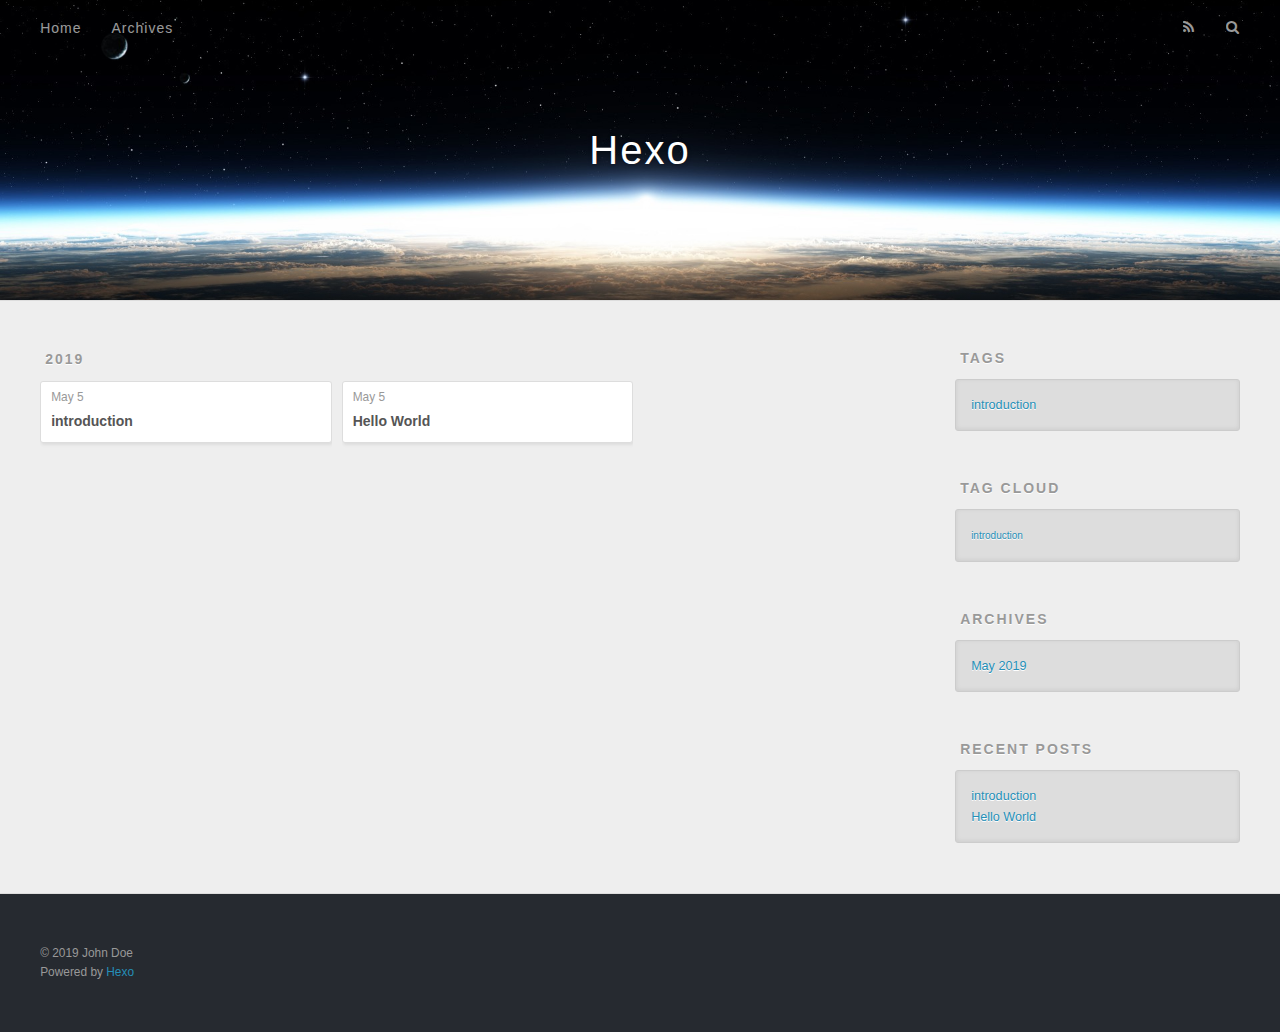
==== archives/index.html @ 05485314 "Site updated: 2019-05-05 16:35:01" ====
<!DOCTYPE html>
<html>
<head><meta name="generator" content="Hexo 3.8.0">
  <meta charset="utf-8">
  

  
  <title>Archives | Hexo</title>
  <meta name="viewport" content="width=device-width, initial-scale=1, maximum-scale=1">
  <meta property="og:type" content="website">
<meta property="og:title" content="Hexo">
<meta property="og:url" content="http://yoursite.com/archives/index.html">
<meta property="og:site_name" content="Hexo">
<meta property="og:locale" content="default">
<meta name="twitter:card" content="summary">
<meta name="twitter:title" content="Hexo">
  
    <link rel="alternate" href="/atom.xml" title="Hexo" type="application/atom+xml">
  
  
    <link rel="icon" href="/favicon.png">
  
  
    <link href="//fonts.googleapis.com/css?family=Source+Code+Pro" rel="stylesheet" type="text/css">
  
  <link rel="stylesheet" href="/css/style.css">
</head>
</html>
<body>
  <div id="container">
    <div id="wrap">
      <header id="header">
  <div id="banner"></div>
  <div id="header-outer" class="outer">
    <div id="header-title" class="inner">
      <h1 id="logo-wrap">
        <a href="/" id="logo">Hexo</a>
      </h1>
      
    </div>
    <div id="header-inner" class="inner">
      <nav id="main-nav">
        <a id="main-nav-toggle" class="nav-icon"></a>
        
          <a class="main-nav-link" href="/">Home</a>
        
          <a class="main-nav-link" href="/archives">Archives</a>
        
      </nav>
      <nav id="sub-nav">
        
          <a id="nav-rss-link" class="nav-icon" href="/atom.xml" title="RSS Feed"></a>
        
        <a id="nav-search-btn" class="nav-icon" title="Search"></a>
      </nav>
      <div id="search-form-wrap">
        <form action="//google.com/search" method="get" accept-charset="UTF-8" class="search-form"><input type="search" name="q" class="search-form-input" placeholder="Search"><button type="submit" class="search-form-submit">&#xF002;</button><input type="hidden" name="sitesearch" value="http://yoursite.com"></form>
      </div>
    </div>
  </div>
</header>
      <div class="outer">
        <section id="main">
  
  
    
    
      
      
      <section class="archives-wrap">
        <div class="archive-year-wrap">
          <a href="/archives/2019" class="archive-year">2019</a>
        </div>
        <div class="archives">
    
    <article class="archive-article archive-type-post">
  <div class="archive-article-inner">
    <header class="archive-article-header">
      <a href="/2019/05/05/introduction/" class="archive-article-date">
  <time datetime="2019-05-05T20:31:47.000Z" itemprop="datePublished">May 5</time>
</a>
      
  
    <h1 itemprop="name">
      <a class="archive-article-title" href="/2019/05/05/introduction/">introduction</a>
    </h1>
  

    </header>
  </div>
</article>
  
    
    
    <article class="archive-article archive-type-post">
  <div class="archive-article-inner">
    <header class="archive-article-header">
      <a href="/2019/05/05/hello-world/" class="archive-article-date">
  <time datetime="2019-05-05T20:03:38.465Z" itemprop="datePublished">May 5</time>
</a>
      
  
    <h1 itemprop="name">
      <a class="archive-article-title" href="/2019/05/05/hello-world/">Hello World</a>
    </h1>
  

    </header>
  </div>
</article>
  
  
    </div></section>
  


</section>
        
          <aside id="sidebar">
  
    

  
    
  <div class="widget-wrap">
    <h3 class="widget-title">Tags</h3>
    <div class="widget">
      <ul class="tag-list"><li class="tag-list-item"><a class="tag-list-link" href="/tags/introduction/">introduction</a></li></ul>
    </div>
  </div>


  
    
  <div class="widget-wrap">
    <h3 class="widget-title">Tag Cloud</h3>
    <div class="widget tagcloud">
      <a href="/tags/introduction/" style="font-size: 10px;">introduction</a>
    </div>
  </div>

  
    
  <div class="widget-wrap">
    <h3 class="widget-title">Archives</h3>
    <div class="widget">
      <ul class="archive-list"><li class="archive-list-item"><a class="archive-list-link" href="/archives/2019/05/">May 2019</a></li></ul>
    </div>
  </div>


  
    
  <div class="widget-wrap">
    <h3 class="widget-title">Recent Posts</h3>
    <div class="widget">
      <ul>
        
          <li>
            <a href="/2019/05/05/introduction/">introduction</a>
          </li>
        
          <li>
            <a href="/2019/05/05/hello-world/">Hello World</a>
          </li>
        
      </ul>
    </div>
  </div>

  
</aside>
        
      </div>
      <footer id="footer">
  
  <div class="outer">
    <div id="footer-info" class="inner">
      &copy; 2019 John Doe<br>
      Powered by <a href="http://hexo.io/" target="_blank">Hexo</a>
    </div>
  </div>
</footer>
    </div>
    <nav id="mobile-nav">
  
    <a href="/" class="mobile-nav-link">Home</a>
  
    <a href="/archives" class="mobile-nav-link">Archives</a>
  
</nav>
    

<script src="//ajax.googleapis.com/ajax/libs/jquery/2.0.3/jquery.min.js"></script>


  <link rel="stylesheet" href="/fancybox/jquery.fancybox.css">
  <script src="/fancybox/jquery.fancybox.pack.js"></script>


<script src="/js/script.js"></script>



  </div>
</body>
</html>
---- css/style.css ----
body {
  width: 100%;
}
body:before,
body:after {
  content: "";
  display: table;
}
body:after {
  clear: both;
}
html,
body,
div,
span,
applet,
object,
iframe,
h1,
h2,
h3,
h4,
h5,
h6,
p,
blockquote,
pre,
a,
abbr,
acronym,
address,
big,
cite,
code,
del,
dfn,
em,
img,
ins,
kbd,
q,
s,
samp,
small,
strike,
strong,
sub,
sup,
tt,
var,
dl,
dt,
dd,
ol,
ul,
li,
fieldset,
form,
label,
legend,
table,
caption,
tbody,
tfoot,
thead,
tr,
th,
td {
  margin: 0;
  padding: 0;
  border: 0;
  outline: 0;
  font-weight: inherit;
  font-style: inherit;
  font-family: inherit;
  font-size: 100%;
  vertical-align: baseline;
}
body {
  line-height: 1;
  color: #000;
  background: #fff;
}
ol,
ul {
  list-style: none;
}
table {
  border-collapse: separate;
  border-spacing: 0;
  vertical-align: middle;
}
caption,
th,
td {
  text-align: left;
  font-weight: normal;
  vertical-align: middle;
}
a img {
  border: none;
}
input,
button {
  margin: 0;
  padding: 0;
}
input::-moz-focus-inner,
button::-moz-focus-inner {
  border: 0;
  padding: 0;
}
@font-face {
  font-family: FontAwesome;
  font-style: normal;
  font-weight: normal;
  src: url("fonts/fontawesome-webfont.eot?v=#4.0.3");
  src: url("fonts/fontawesome-webfont.eot?#iefix&v=#4.0.3") format("embedded-opentype"), url("fonts/fontawesome-webfont.woff?v=#4.0.3") format("woff"), url("fonts/fontawesome-webfont.ttf?v=#4.0.3") format("truetype"), url("fonts/fontawesome-webfont.svg#fontawesomeregular?v=#4.0.3") format("svg");
}
html,
body,
#container {
  height: 100%;
}
body {
  background: #eee;
  font: 14px -apple-system, BlinkMacSystemFont, "Segoe UI", "Roboto", "Oxygen", "Ubuntu", "Cantarell", "Fira Sans", "Droid Sans", "Helvetica Neue", sans-serif;
  -webkit-text-size-adjust: 100%;
}
.outer {
  max-width: 1220px;
  margin: 0 auto;
  padding: 0 20px;
}
.outer:before,
.outer:after {
  content: "";
  display: table;
}
.outer:after {
  clear: both;
}
.inner {
  display: inline;
  float: left;
  width: 98.33333333333333%;
  margin: 0 0.833333333333333%;
}
.left,
.alignleft {
  float: left;
}
.right,
.alignright {
  float: right;
}
.clear {
  clear: both;
}
#container {
  position: relative;
}
.mobile-nav-on {
  overflow: hidden;
}
#wrap {
  height: 100%;
  width: 100%;
  position: absolute;
  top: 0;
  left: 0;
  -webkit-transition: 0.2s ease-out;
  -moz-transition: 0.2s ease-out;
  -ms-transition: 0.2s ease-out;
  transition: 0.2s ease-out;
  z-index: 1;
  background: #eee;
}
.mobile-nav-on #wrap {
  left: 280px;
}
@media screen and (min-width: 768px) {
  #main {
    display: inline;
    float: left;
    width: 73.33333333333333%;
    margin: 0 0.833333333333333%;
  }
}
.article-date,
.article-category-link,
.archive-year,
.widget-title {
  text-decoration: none;
  text-transform: uppercase;
  letter-spacing: 2px;
  color: #999;
  margin-bottom: 1em;
  margin-left: 5px;
  line-height: 1em;
  text-shadow: 0 1px #fff;
  font-weight: bold;
}
.article-inner,
.archive-article-inner {
  background: #fff;
  -webkit-box-shadow: 1px 2px 3px #ddd;
  box-shadow: 1px 2px 3px #ddd;
  border: 1px solid #ddd;
  border-radius: 3px;
}
.article-entry h1,
.widget h1 {
  font-size: 2em;
}
.article-entry h2,
.widget h2 {
  font-size: 1.5em;
}
.article-entry h3,
.widget h3 {
  font-size: 1.3em;
}
.article-entry h4,
.widget h4 {
  font-size: 1.2em;
}
.article-entry h5,
.widget h5 {
  font-size: 1em;
}
.article-entry h6,
.widget h6 {
  font-size: 1em;
  color: #999;
}
.article-entry hr,
.widget hr {
  border: 1px dashed #ddd;
}
.article-entry strong,
.widget strong {
  font-weight: bold;
}
.article-entry em,
.widget em,
.article-entry cite,
.widget cite {
  font-style: italic;
}
.article-entry sup,
.widget sup,
.article-entry sub,
.widget sub {
  font-size: 0.75em;
  line-height: 0;
  position: relative;
  vertical-align: baseline;
}
.article-entry sup,
.widget sup {
  top: -0.5em;
}
.article-entry sub,
.widget sub {
  bottom: -0.2em;
}
.article-entry small,
.widget small {
  font-size: 0.85em;
}
.article-entry acronym,
.widget acronym,
.article-entry abbr,
.widget abbr {
  border-bottom: 1px dotted;
}
.article-entry ul,
.widget ul,
.article-entry ol,
.widget ol,
.article-entry dl,
.widget dl {
  margin: 0 20px;
  line-height: 1.6em;
}
.article-entry ul ul,
.widget ul ul,
.article-entry ol ul,
.widget ol ul,
.article-entry ul ol,
.widget ul ol,
.article-entry ol ol,
.widget ol ol {
  margin-top: 0;
  margin-bottom: 0;
}
.article-entry ul,
.widget ul {
  list-style: disc;
}
.article-entry ol,
.widget ol {
  list-style: decimal;
}
.article-entry dt,
.widget dt {
  font-weight: bold;
}
#header {
  height: 300px;
  position: relative;
  border-bottom: 1px solid #ddd;
}
#header:before,
#header:after {
  content: "";
  position: absolute;
  left: 0;
  right: 0;
  height: 40px;
}
#header:before {
  top: 0;
  background: -webkit-linear-gradient(rgba(0,0,0,0.2), transparent);
  background: -moz-linear-gradient(rgba(0,0,0,0.2), transparent);
  background: -ms-linear-gradient(rgba(0,0,0,0.2), transparent);
  background: linear-gradient(rgba(0,0,0,0.2), transparent);
}
#header:after {
  bottom: 0;
  background: -webkit-linear-gradient(transparent, rgba(0,0,0,0.2));
  background: -moz-linear-gradient(transparent, rgba(0,0,0,0.2));
  background: -ms-linear-gradient(transparent, rgba(0,0,0,0.2));
  background: linear-gradient(transparent, rgba(0,0,0,0.2));
}
#header-outer {
  height: 100%;
  position: relative;
}
#header-inner {
  position: relative;
  overflow: hidden;
}
#banner {
  position: absolute;
  top: 0;
  left: 0;
  width: 100%;
  height: 100%;
  background: url("images/banner.jpg") center #000;
  -webkit-background-size: cover;
  -moz-background-size: cover;
  background-size: cover;
  z-index: -1;
}
#header-title {
  text-align: center;
  height: 40px;
  position: absolute;
  top: 50%;
  left: 0;
  margin-top: -20px;
}
#logo,
#subtitle {
  text-decoration: none;
  color: #fff;
  font-weight: 300;
  text-shadow: 0 1px 4px rgba(0,0,0,0.3);
}
#logo {
  font-size: 40px;
  line-height: 40px;
  letter-spacing: 2px;
}
#subtitle {
  font-size: 16px;
  line-height: 16px;
  letter-spacing: 1px;
}
#subtitle-wrap {
  margin-top: 16px;
}
#main-nav {
  float: left;
  margin-left: -15px;
}
.nav-icon,
.main-nav-link {
  float: left;
  color: #fff;
  opacity: 0.6;
  text-decoration: none;
  text-shadow: 0 1px rgba(0,0,0,0.2);
  -webkit-transition: opacity 0.2s;
  -moz-transition: opacity 0.2s;
  -ms-transition: opacity 0.2s;
  transition: opacity 0.2s;
  display: block;
  padding: 20px 15px;
}
.nav-icon:hover,
.main-nav-link:hover {
  opacity: 1;
}
.nav-icon {
  font-family: FontAwesome;
  text-align: center;
  font-size: 14px;
  width: 14px;
  height: 14px;
  padding: 20px 15px;
  position: relative;
  cursor: pointer;
}
.main-nav-link {
  font-weight: 300;
  letter-spacing: 1px;
}
@media screen and (max-width: 479px) {
  .main-nav-link {
    display: none;
  }
}
#main-nav-toggle {
  display: none;
}
#main-nav-toggle:before {
  content: "\f0c9";
}
@media screen and (max-width: 479px) {
  #main-nav-toggle {
    display: block;
  }
}
#sub-nav {
  float: right;
  margin-right: -15px;
}
#nav-rss-link:before {
  content: "\f09e";
}
#nav-search-btn:before {
  content: "\f002";
}
#search-form-wrap {
  position: absolute;
  top: 15px;
  width: 150px;
  height: 30px;
  right: -150px;
  opacity: 0;
  -webkit-transition: 0.2s ease-out;
  -moz-transition: 0.2s ease-out;
  -ms-transition: 0.2s ease-out;
  transition: 0.2s ease-out;
}
#search-form-wrap.on {
  opacity: 1;
  right: 0;
}
@media screen and (max-width: 479px) {
  #search-form-wrap {
    width: 100%;
    right: -100%;
  }
}
.search-form {
  position: absolute;
  top: 0;
  left: 0;
  right: 0;
  background: #fff;
  padding: 5px 15px;
  border-radius: 15px;
  -webkit-box-shadow: 0 0 10px rgba(0,0,0,0.3);
  box-shadow: 0 0 10px rgba(0,0,0,0.3);
}
.search-form-input {
  border: none;
  background: none;
  color: #555;
  width: 100%;
  font: 13px -apple-system, BlinkMacSystemFont, "Segoe UI", "Roboto", "Oxygen", "Ubuntu", "Cantarell", "Fira Sans", "Droid Sans", "Helvetica Neue", sans-serif;
  outline: none;
}
.search-form-input::-webkit-search-results-decoration,
.search-form-input::-webkit-search-cancel-button {
  -webkit-appearance: none;
}
.search-form-submit {
  position: absolute;
  top: 50%;
  right: 10px;
  margin-top: -7px;
  font: 13px FontAwesome;
  border: none;
  background: none;
  color: #bbb;
  cursor: pointer;
}
.search-form-submit:hover,
.search-form-submit:focus {
  color: #777;
}
.article {
  margin: 50px 0;
}
.article-inner {
  overflow: hidden;
}
.article-meta:before,
.article-meta:after {
  content: "";
  display: table;
}
.article-meta:after {
  clear: both;
}
.article-date {
  float: left;
}
.article-category {
  float: left;
  line-height: 1em;
  color: #ccc;
  text-shadow: 0 1px #fff;
  margin-left: 8px;
}
.article-category:before {
  content: "\2022";
}
.article-category-link {
  margin: 0 12px 1em;
}
.article-header {
  padding: 20px 20px 0;
}
.article-title {
  text-decoration: none;
  font-size: 2em;
  font-weight: bold;
  color: #555;
  line-height: 1.1em;
  -webkit-transition: color 0.2s;
  -moz-transition: color 0.2s;
  -ms-transition: color 0.2s;
  transition: color 0.2s;
}
a.article-title:hover {
  color: #258fb8;
}
.article-entry {
  color: #555;
  padding: 0 20px;
}
.article-entry:before,
.article-entry:after {
  content: "";
  display: table;
}
.article-entry:after {
  clear: both;
}
.article-entry p,
.article-entry table {
  line-height: 1.6em;
  margin: 1.6em 0;
}
.article-entry h1,
.article-entry h2,
.article-entry h3,
.article-entry h4,
.article-entry h5,
.article-entry h6 {
  font-weight: bold;
}
.article-entry h1,
.article-entry h2,
.article-entry h3,
.article-entry h4,
.article-entry h5,
.article-entry h6 {
  line-height: 1.1em;
  margin: 1.1em 0;
}
.article-entry a {
  color: #258fb8;
  text-decoration: none;
}
.article-entry a:hover {
  text-decoration: underline;
}
.article-entry ul,
.article-entry ol,
.article-entry dl {
  margin-top: 1.6em;
  margin-bottom: 1.6em;
}
.article-entry img,
.article-entry video {
  max-width: 100%;
  height: auto;
  display: block;
  margin: auto;
}
.article-entry iframe {
  border: none;
}
.article-entry table {
  width: 100%;
  border-collapse: collapse;
  border-spacing: 0;
}
.article-entry th {
  font-weight: bold;
  border-bottom: 3px solid #ddd;
  padding-bottom: 0.5em;
}
.article-entry td {
  border-bottom: 1px solid #ddd;
  padding: 10px 0;
}
.article-entry blockquote {
  font-family: Georgia, "Times New Roman", serif;
  font-size: 1.4em;
  margin: 1.6em 20px;
  text-align: center;
}
.article-entry blockquote footer {
  font-size: 14px;
  margin: 1.6em 0;
  font-family: -apple-system, BlinkMacSystemFont, "Segoe UI", "Roboto", "Oxygen", "Ubuntu", "Cantarell", "Fira Sans", "Droid Sans", "Helvetica Neue", sans-serif;
}
.article-entry blockquote footer cite:before {
  content: "—";
  padding: 0 0.5em;
}
.article-entry .pullquote {
  text-align: left;
  width: 45%;
  margin: 0;
}
.article-entry .pullquote.left {
  margin-left: 0.5em;
  margin-right: 1em;
}
.article-entry .pullquote.right {
  margin-right: 0.5em;
  margin-left: 1em;
}
.article-entry .caption {
  color: #999;
  display: block;
  font-size: 0.9em;
  margin-top: 0.5em;
  position: relative;
  text-align: center;
}
.article-entry .video-container {
  position: relative;
  padding-top: 56.25%;
  height: 0;
  overflow: hidden;
}
.article-entry .video-container iframe,
.article-entry .video-container object,
.article-entry .video-container embed {
  position: absolute;
  top: 0;
  left: 0;
  width: 100%;
  height: 100%;
  margin-top: 0;
}
.article-more-link a {
  display: inline-block;
  line-height: 1em;
  padding: 6px 15px;
  border-radius: 15px;
  background: #eee;
  color: #999;
  text-shadow: 0 1px #fff;
  text-decoration: none;
}
.article-more-link a:hover {
  background: #258fb8;
  color: #fff;
  text-decoration: none;
  text-shadow: 0 1px #1e7293;
}
.article-footer {
  font-size: 0.85em;
  line-height: 1.6em;
  border-top: 1px solid #ddd;
  padding-top: 1.6em;
  margin: 0 20px 20px;
}
.article-footer:before,
.article-footer:after {
  content: "";
  display: table;
}
.article-footer:after {
  clear: both;
}
.article-footer a {
  color: #999;
  text-decoration: none;
}
.article-footer a:hover {
  color: #555;
}
.article-tag-list-item {
  float: left;
  margin-right: 10px;
}
.article-tag-list-link:before {
  content: "#";
}
.article-comment-link {
  float: right;
}
.article-comment-link:before {
  content: "\f075";
  font-family: FontAwesome;
  padding-right: 8px;
}
.article-share-link {
  cursor: pointer;
  float: right;
  margin-left: 20px;
}
.article-share-link:before {
  content: "\f064";
  font-family: FontAwesome;
  padding-right: 6px;
}
#article-nav {
  position: relative;
}
#article-nav:before,
#article-nav:after {
  content: "";
  display: table;
}
#article-nav:after {
  clear: both;
}
@media screen and (min-width: 768px) {
  #article-nav {
    margin: 50px 0;
  }
  #article-nav:before {
    width: 8px;
    height: 8px;
    position: absolute;
    top: 50%;
    left: 50%;
    margin-top: -4px;
    margin-left: -4px;
    content: "";
    border-radius: 50%;
    background: #ddd;
    -webkit-box-shadow: 0 1px 2px #fff;
    box-shadow: 0 1px 2px #fff;
  }
}
.article-nav-link-wrap {
  text-decoration: none;
  text-shadow: 0 1px #fff;
  color: #999;
  -webkit-box-sizing: border-box;
  -moz-box-sizing: border-box;
  box-sizing: border-box;
  margin-top: 50px;
  text-align: center;
  display: block;
}
.article-nav-link-wrap:hover {
  color: #555;
}
@media screen and (min-width: 768px) {
  .article-nav-link-wrap {
    width: 50%;
    margin-top: 0;
  }
}
@media screen and (min-width: 768px) {
  #article-nav-newer {
    float: left;
    text-align: right;
    padding-right: 20px;
  }
}
@media screen and (min-width: 768px) {
  #article-nav-older {
    float: right;
    text-align: left;
    padding-left: 20px;
  }
}
.article-nav-caption {
  text-transform: uppercase;
  letter-spacing: 2px;
  color: #ddd;
  line-height: 1em;
  font-weight: bold;
}
#article-nav-newer .article-nav-caption {
  margin-right: -2px;
}
.article-nav-title {
  font-size: 0.85em;
  line-height: 1.6em;
  margin-top: 0.5em;
}
.article-share-box {
  position: absolute;
  display: none;
  background: #fff;
  -webkit-box-shadow: 1px 2px 10px rgba(0,0,0,0.2);
  box-shadow: 1px 2px 10px rgba(0,0,0,0.2);
  border-radius: 3px;
  margin-left: -145px;
  overflow: hidden;
  z-index: 1;
}
.article-share-box.on {
  display: block;
}
.article-share-input {
  width: 100%;
  background: none;
  -webkit-box-sizing: border-box;
  -moz-box-sizing: border-box;
  box-sizing: border-box;
  font: 14px -apple-system, BlinkMacSystemFont, "Segoe UI", "Roboto", "Oxygen", "Ubuntu", "Cantarell", "Fira Sans", "Droid Sans", "Helvetica Neue", sans-serif;
  padding: 0 15px;
  color: #555;
  outline: none;
  border: 1px solid #ddd;
  border-radius: 3px 3px 0 0;
  height: 36px;
  line-height: 36px;
}
.article-share-links {
  background: #eee;
}
.article-share-links:before,
.article-share-links:after {
  content: "";
  display: table;
}
.article-share-links:after {
  clear: both;
}
.article-share-twitter,
.article-share-facebook,
.article-share-pinterest,
.article-share-google {
  width: 50px;
  height: 36px;
  display: block;
  float: left;
  position: relative;
  color: #999;
  text-shadow: 0 1px #fff;
}
.article-share-twitter:before,
.article-share-facebook:before,
.article-share-pinterest:before,
.article-share-google:before {
  font-size: 20px;
  font-family: FontAwesome;
  width: 20px;
  height: 20px;
  position: absolute;
  top: 50%;
  left: 50%;
  margin-top: -10px;
  margin-left: -10px;
  text-align: center;
}
.article-share-twitter:hover,
.article-share-facebook:hover,
.article-share-pinterest:hover,
.article-share-google:hover {
  color: #fff;
}
.article-share-twitter:before {
  content: "\f099";
}
.article-share-twitter:hover {
  background: #00aced;
  text-shadow: 0 1px #008abe;
}
.article-share-facebook:before {
  content: "\f09a";
}
.article-share-facebook:hover {
  background: #3b5998;
  text-shadow: 0 1px #2f477a;
}
.article-share-pinterest:before {
  content: "\f0d2";
}
.article-share-pinterest:hover {
  background: #cb2027;
  text-shadow: 0 1px #a21a1f;
}
.article-share-google:before {
  content: "\f0d5";
}
.article-share-google:hover {
  background: #dd4b39;
  text-shadow: 0 1px #be3221;
}
.article-gallery {
  background: #000;
  position: relative;
}
.article-gallery-photos {
  position: relative;
  overflow: hidden;
}
.article-gallery-img {
  display: none;
  max-width: 100%;
}
.article-gallery-img:first-child {
  display: block;
}
.article-gallery-img.loaded {
  position: absolute;
  display: block;
}
.article-gallery-img img {
  display: block;
  max-width: 100%;
  margin: 0 auto;
}
#comments {
  background: #fff;
  -webkit-box-shadow: 1px 2px 3px #ddd;
  box-shadow: 1px 2px 3px #ddd;
  padding: 20px;
  border: 1px solid #ddd;
  border-radius: 3px;
  margin: 50px 0;
}
#comments a {
  color: #258fb8;
}
.archives-wrap {
  margin: 50px 0;
}
.archives:before,
.archives:after {
  content: "";
  display: table;
}
.archives:after {
  clear: both;
}
.archive-year-wrap {
  margin-bottom: 1em;
}
.archives {
  -webkit-column-gap: 10px;
  -moz-column-gap: 10px;
  column-gap: 10px;
}
@media screen and (min-width: 480px) and (max-width: 767px) {
  .archives {
    -webkit-column-count: 2;
    -moz-column-count: 2;
    column-count: 2;
  }
}
@media screen and (min-width: 768px) {
  .archives {
    -webkit-column-count: 3;
    -moz-column-count: 3;
    column-count: 3;
  }
}
.archive-article {
  -webkit-column-break-inside: avoid;
  page-break-inside: avoid;
  overflow: hidden;
  break-inside: avoid-column;
}
.archive-article-inner {
  padding: 10px;
  margin-bottom: 15px;
}
.archive-article-title {
  text-decoration: none;
  font-weight: bold;
  color: #555;
  -webkit-transition: color 0.2s;
  -moz-transition: color 0.2s;
  -ms-transition: color 0.2s;
  transition: color 0.2s;
  line-height: 1.6em;
}
.archive-article-title:hover {
  color: #258fb8;
}
.archive-article-footer {
  margin-top: 1em;
}
.archive-article-date {
  color: #999;
  text-decoration: none;
  font-size: 0.85em;
  line-height: 1em;
  margin-bottom: 0.5em;
  display: block;
}
#page-nav {
  margin: 50px auto;
  background: #fff;
  -webkit-box-shadow: 1px 2px 3px #ddd;
  box-shadow: 1px 2px 3px #ddd;
  border: 1px solid #ddd;
  border-radius: 3px;
  text-align: center;
  color: #999;
  overflow: hidden;
}
#page-nav:before,
#page-nav:after {
  content: "";
  display: table;
}
#page-nav:after {
  clear: both;
}
#page-nav a,
#page-nav span {
  padding: 10px 20px;
  line-height: 1;
  height: 2ex;
}
#page-nav a {
  color: #999;
  text-decoration: none;
}
#page-nav a:hover {
  background: #999;
  color: #fff;
}
#page-nav .prev {
  float: left;
}
#page-nav .next {
  float: right;
}
#page-nav .page-number {
  display: inline-block;
}
@media screen and (max-width: 479px) {
  #page-nav .page-number {
    display: none;
  }
}
#page-nav .current {
  color: #555;
  font-weight: bold;
}
#page-nav .space {
  color: #ddd;
}
#footer {
  background: #262a30;
  padding: 50px 0;
  border-top: 1px solid #ddd;
  color: #999;
}
#footer a {
  color: #258fb8;
  text-decoration: none;
}
#footer a:hover {
  text-decoration: underline;
}
#footer-info {
  line-height: 1.6em;
  font-size: 0.85em;
}
.article-entry pre,
.article-entry .highlight {
  background: #2d2d2d;
  margin: 0 -20px;
  padding: 15px 20px;
  border-style: solid;
  border-color: #ddd;
  border-width: 1px 0;
  overflow: auto;
  color: #ccc;
  line-height: 22.400000000000002px;
}
.article-entry .highlight .gutter pre,
.article-entry .gist .gist-file .gist-data .line-numbers {
  color: #666;
  font-size: 0.85em;
}
.article-entry pre,
.article-entry code {
  font-family: "Source Code Pro", Consolas, Monaco, Menlo, Consolas, monospace;
}
.article-entry code {
  background: #eee;
  text-shadow: 0 1px #fff;
  padding: 0 0.3em;
}
.article-entry pre code {
  background: none;
  text-shadow: none;
  padding: 0;
}
.article-entry .highlight pre {
  border: none;
  margin: 0;
  padding: 0;
}
.article-entry .highlight table {
  margin: 0;
  width: auto;
}
.article-entry .highlight td {
  border: none;
  padding: 0;
}
.article-entry .highlight figcaption {
  font-size: 0.85em;
  color: #999;
  line-height: 1em;
  margin-bottom: 1em;
}
.article-entry .highlight figcaption:before,
.article-entry .highlight figcaption:after {
  content: "";
  display: table;
}
.article-entry .highlight figcaption:after {
  clear: both;
}
.article-entry .highlight figcaption a {
  float: right;
}
.article-entry .highlight .gutter pre {
  text-align: right;
  padding-right: 20px;
}
.article-entry .highlight .line {
  height: 22.400000000000002px;
}
.article-entry .highlight .line.marked {
  background: #515151;
}
.article-entry .gist {
  margin: 0 -20px;
  border-style: solid;
  border-color: #ddd;
  border-width: 1px 0;
  background: #2d2d2d;
  padding: 15px 20px 15px 0;
}
.article-entry .gist .gist-file {
  border: none;
  font-family: "Source Code Pro", Consolas, Monaco, Menlo, Consolas, monospace;
  margin: 0;
}
.article-entry .gist .gist-file .gist-data {
  background: none;
  border: none;
}
.article-entry .gist .gist-file .gist-data .line-numbers {
  background: none;
  border: none;
  padding: 0 20px 0 0;
}
.article-entry .gist .gist-file .gist-data .line-data {
  padding: 0 !important;
}
.article-entry .gist .gist-file .highlight {
  margin: 0;
  padding: 0;
  border: none;
}
.article-entry .gist .gist-file .gist-meta {
  background: #2d2d2d;
  color: #999;
  font: 0.85em -apple-system, BlinkMacSystemFont, "Segoe UI", "Roboto", "Oxygen", "Ubuntu", "Cantarell", "Fira Sans", "Droid Sans", "Helvetica Neue", sans-serif;
  text-shadow: 0 0;
  padding: 0;
  margin-top: 1em;
  margin-left: 20px;
}
.article-entry .gist .gist-file .gist-meta a {
  color: #258fb8;
  font-weight: normal;
}
.article-entry .gist .gist-file .gist-meta a:hover {
  text-decoration: underline;
}
pre .comment,
pre .title {
  color: #999;
}
pre .variable,
pre .attribute,
pre .tag,
pre .regexp,
pre .ruby .constant,
pre .xml .tag .title,
pre .xml .pi,
pre .xml .doctype,
pre .html .doctype,
pre .css .id,
pre .css .class,
pre .css .pseudo {
  color: #f2777a;
}
pre .number,
pre .preprocessor,
pre .built_in,
pre .literal,
pre .params,
pre .constant {
  color: #f99157;
}
pre .class,
pre .ruby .class .title,
pre .css .rules .attribute {
  color: #9c9;
}
pre .string,
pre .value,
pre .inheritance,
pre .header,
pre .ruby .symbol,
pre .xml .cdata {
  color: #9c9;
}
pre .css .hexcolor {
  color: #6cc;
}
pre .function,
pre .python .decorator,
pre .python .title,
pre .ruby .function .title,
pre .ruby .title .keyword,
pre .perl .sub,
pre .javascript .title,
pre .coffeescript .title {
  color: #69c;
}
pre .keyword,
pre .javascript .function {
  color: #c9c;
}
@media screen and (max-width: 479px) {
  #mobile-nav {
    position: absolute;
    top: 0;
    left: 0;
    width: 280px;
    height: 100%;
    background: #191919;
    border-right: 1px solid #fff;
  }
}
@media screen and (max-width: 479px) {
  .mobile-nav-link {
    display: block;
    color: #999;
    text-decoration: none;
    padding: 15px 20px;
    font-weight: bold;
  }
  .mobile-nav-link:hover {
    color: #fff;
  }
}
@media screen and (min-width: 768px) {
  #sidebar {
    display: inline;
    float: left;
    width: 23.333333333333332%;
    margin: 0 0.833333333333333%;
  }
}
.widget-wrap {
  margin: 50px 0;
}
.widget {
  color: #777;
  text-shadow: 0 1px #fff;
  background: #ddd;
  -webkit-box-shadow: 0 -1px 4px #ccc inset;
  box-shadow: 0 -1px 4px #ccc inset;
  border: 1px solid #ccc;
  padding: 15px;
  border-radius: 3px;
}
.widget a {
  color: #258fb8;
  text-decoration: none;
}
.widget a:hover {
  text-decoration: underline;
}
.widget ul ul,
.widget ol ul,
.widget dl ul,
.widget ul ol,
.widget ol ol,
.widget dl ol,
.widget ul dl,
.widget ol dl,
.widget dl dl {
  margin-left: 15px;
  list-style: disc;
}
.widget {
  line-height: 1.6em;
  word-wrap: break-word;
  font-size: 0.9em;
}
.widget ul,
.widget ol {
  list-style: none;
  margin: 0;
}
.widget ul ul,
.widget ol ul,
.widget ul ol,
.widget ol ol {
  margin: 0 20px;
}
.widget ul ul,
.widget ol ul {
  list-style: disc;
}
.widget ul ol,
.widget ol ol {
  list-style: decimal;
}
.category-list-count,
.tag-list-count,
.archive-list-count {
  padding-left: 5px;
  color: #999;
  font-size: 0.85em;
}
.category-list-count:before,
.tag-list-count:before,
.archive-list-count:before {
  content: "(";
}
.category-list-count:after,
.tag-list-count:after,
.archive-list-count:after {
  content: ")";
}
.tagcloud a {
  margin-right: 5px;
  display: inline-block;
}
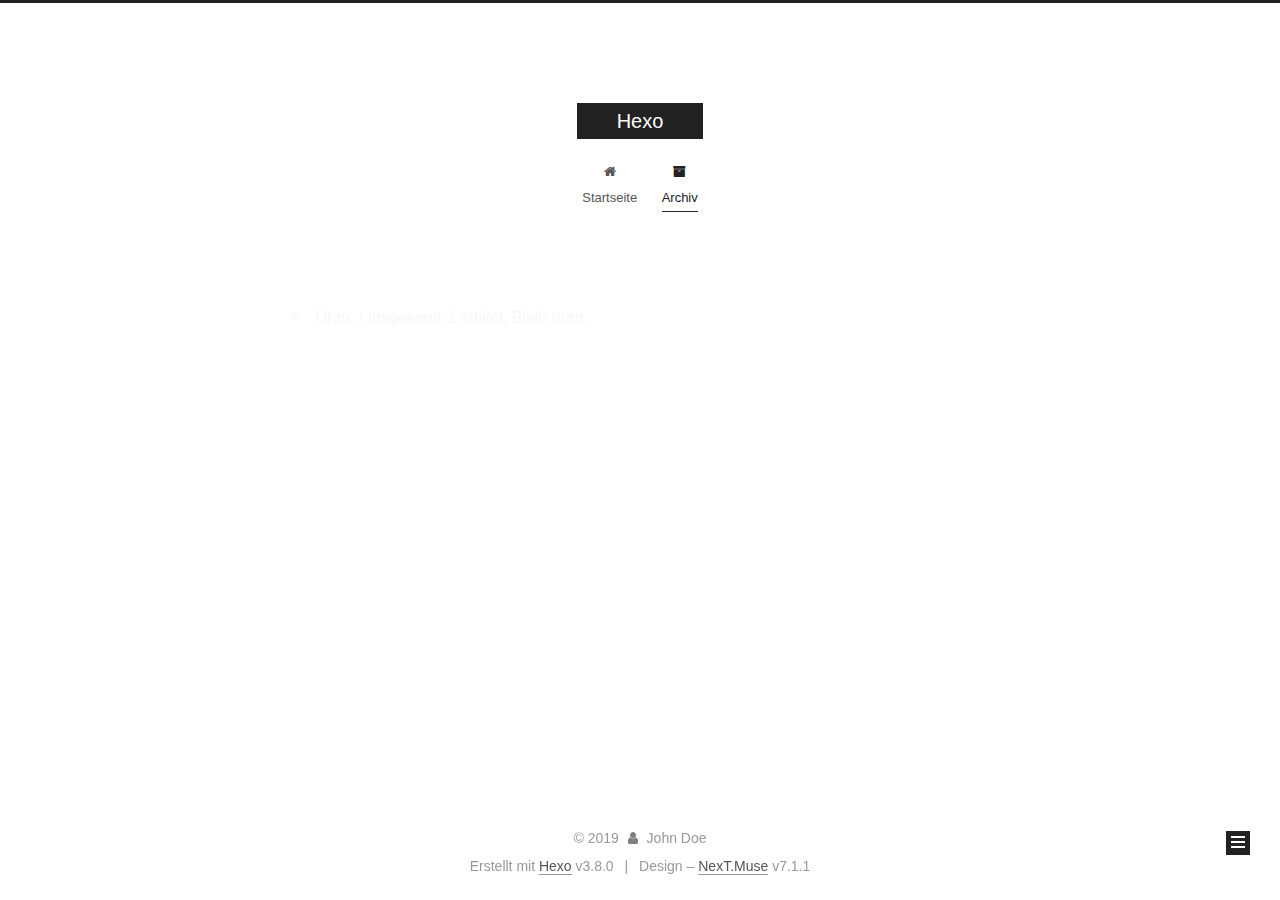
==== commit e071fe9f: "Site updated: 2019-05-05 16:43:19" ====
--- a/archives/index.html
+++ b/archives/index.html
@@ -1,12 +1,101 @@
 <!DOCTYPE html>
-<html>
+
+
+
+
+
+
+
+
+
+
+
+
+  
+
+
+<html class="theme-next muse use-motion" lang>
 <head><meta name="generator" content="Hexo 3.8.0">
-  <meta charset="utf-8">
-  
-
-  
-  <title>Archives | Hexo</title>
-  <meta name="viewport" content="width=device-width, initial-scale=1, maximum-scale=1">
+  <meta charset="UTF-8">
+<meta http-equiv="X-UA-Compatible" content="IE=edge">
+<meta name="viewport" content="width=device-width, initial-scale=1, maximum-scale=2">
+<meta name="theme-color" content="#222">
+
+
+
+
+
+
+
+
+
+
+
+
+
+
+
+
+
+
+
+
+
+
+
+
+<link rel="stylesheet" href="/lib/font-awesome/css/font-awesome.min.css?v=4.6.2">
+
+<link rel="stylesheet" href="/css/main.css?v=7.1.1">
+
+
+  <link rel="apple-touch-icon" sizes="180x180" href="/images/apple-touch-icon-next.png?v=7.1.1">
+
+
+  <link rel="icon" type="image/png" sizes="32x32" href="/images/favicon-32x32-next.png?v=7.1.1">
+
+
+  <link rel="icon" type="image/png" sizes="16x16" href="/images/favicon-16x16-next.png?v=7.1.1">
+
+
+  <link rel="mask-icon" href="/images/logo.svg?v=7.1.1" color="#222">
+
+
+
+
+
+
+
+<script id="hexo.configurations">
+  var NexT = window.NexT || {};
+  var CONFIG = {
+    root: '/',
+    scheme: 'Muse',
+    version: '7.1.1',
+    sidebar: {"position":"left","display":"post","offset":12,"onmobile":false,"dimmer":false},
+    back2top: true,
+    back2top_sidebar: false,
+    fancybox: false,
+    fastclick: false,
+    lazyload: false,
+    tabs: true,
+    motion: {"enable":true,"async":false,"transition":{"post_block":"fadeIn","post_header":"slideDownIn","post_body":"slideDownIn","coll_header":"slideLeftIn","sidebar":"slideUpIn"}},
+    algolia: {
+      applicationID: '',
+      apiKey: '',
+      indexName: '',
+      hits: {"per_page":10},
+      labels: {"input_placeholder":"Search for Posts","hits_empty":"We didn't find any results for the search: ${query}","hits_stats":"${hits} results found in ${time} ms"}
+    }
+  };
+</script>
+
+
+  
+
+
+
+
   <meta property="og:type" content="website">
 <meta property="og:title" content="Hexo">
 <meta property="og:url" content="http://yoursite.com/archives/index.html">
@@ -14,194 +103,548 @@
 <meta property="og:locale" content="default">
 <meta name="twitter:card" content="summary">
 <meta name="twitter:title" content="Hexo">
-  
-    <link rel="alternate" href="/atom.xml" title="Hexo" type="application/atom+xml">
-  
-  
-    <link rel="icon" href="/favicon.png">
-  
-  
-    <link href="//fonts.googleapis.com/css?family=Source+Code+Pro" rel="stylesheet" type="text/css">
-  
-  <link rel="stylesheet" href="/css/style.css">
+
+
+
+
+
+  
+  
+  <link rel="canonical" href="http://yoursite.com/archives/">
+
+
+
+<script id="page.configurations">
+  CONFIG.page = {
+    sidebar: "",
+  };
+</script>
+
+  <title>Archiv | Hexo</title>
+  
+
+
+
+
+
+
+
+
+
+
+
+
+  <noscript>
+  <style>
+  .use-motion .motion-element,
+  .use-motion .brand,
+  .use-motion .menu-item,
+  .sidebar-inner,
+  .use-motion .post-block,
+  .use-motion .pagination,
+  .use-motion .comments,
+  .use-motion .post-header,
+  .use-motion .post-body,
+  .use-motion .collection-title { opacity: initial; }
+
+  .use-motion .logo,
+  .use-motion .site-title,
+  .use-motion .site-subtitle {
+    opacity: initial;
+    top: initial;
+  }
+
+  .use-motion .logo-line-before i { left: initial; }
+  .use-motion .logo-line-after i { right: initial; }
+  </style>
+</noscript>
+
 </head>
-</html>
-<body>
-  <div id="container">
-    <div id="wrap">
-      <header id="header">
-  <div id="banner"></div>
-  <div id="header-outer" class="outer">
-    <div id="header-title" class="inner">
-      <h1 id="logo-wrap">
-        <a href="/" id="logo">Hexo</a>
-      </h1>
-      
+
+<body itemscope itemtype="http://schema.org/WebPage" lang="default">
+
+  
+  
+    
+  
+
+  <div class="container sidebar-position-left page-archive">
+    <div class="headband"></div>
+
+    <header id="header" class="header" itemscope itemtype="http://schema.org/WPHeader">
+      <div class="header-inner"><div class="site-brand-wrapper">
+  <div class="site-meta">
+    
+
+    <div class="custom-logo-site-title">
+      <a href="/" class="brand" rel="start">
+        <span class="logo-line-before"><i></i></span>
+        <span class="site-title">Hexo</span>
+        <span class="logo-line-after"><i></i></span>
+      </a>
     </div>
-    <div id="header-inner" class="inner">
-      <nav id="main-nav">
-        <a id="main-nav-toggle" class="nav-icon"></a>
-        
-          <a class="main-nav-link" href="/">Home</a>
-        
-          <a class="main-nav-link" href="/archives">Archives</a>
-        
-      </nav>
-      <nav id="sub-nav">
-        
-          <a id="nav-rss-link" class="nav-icon" href="/atom.xml" title="RSS Feed"></a>
-        
-        <a id="nav-search-btn" class="nav-icon" title="Search"></a>
-      </nav>
-      <div id="search-form-wrap">
-        <form action="//google.com/search" method="get" accept-charset="UTF-8" class="search-form"><input type="search" name="q" class="search-form-input" placeholder="Search"><button type="submit" class="search-form-submit">&#xF002;</button><input type="hidden" name="sitesearch" value="http://yoursite.com"></form>
+    
+    
+  </div>
+
+  <div class="site-nav-toggle">
+    <button aria-label="Navigationsleiste an/ausschalten">
+      <span class="btn-bar"></span>
+      <span class="btn-bar"></span>
+      <span class="btn-bar"></span>
+    </button>
+  </div>
+</div>
+
+
+
+<nav class="site-nav">
+  
+    <ul id="menu" class="menu">
+      
+        
+        
+        
+          
+          <li class="menu-item menu-item-home">
+
+    
+    
+    
+      
+    
+
+    
+
+    <a href="/" rel="section"><i class="menu-item-icon fa fa-fw fa-home"></i> <br>Startseite</a>
+
+  </li>
+        
+        
+        
+          
+          <li class="menu-item menu-item-archives menu-item-active">
+
+    
+    
+    
+      
+    
+
+    
+
+    <a href="/archives/" rel="section"><i class="menu-item-icon fa fa-fw fa-archive"></i> <br>Archiv</a>
+
+  </li>
+
+      
+      
+    </ul>
+  
+
+  
+    
+
+    
+    
+      
+      
+    
+      
+      
+    
+    
+
+  
+
+
+  
+
+  
+</nav>
+
+
+
+  
+
+
+
+</div>
+    </header>
+
+    
+
+
+    <main id="main" class="main">
+      <div class="main-inner">
+        <div class="content-wrap">
+          
+          <div id="content" class="content">
+            
+
+  
+  
+  
+  <div class="post-block archive">
+    <div id="posts" class="posts-collapse">
+      <span class="archive-move-on"></span>
+
+      
+      <span class="archive-page-counter">
+        
+        
+        
+          
+        
+        Öhm..! Insgesamt 2 Artikel. Bleib dran.
+      </span>
+      
+
+      
+
+        
+        
+        
+
+        
+          
+          <div class="collection-title">
+            <h1 class="archive-year" id="archive-year-2019">2019</h1>
+          </div>
+        
+        
+
+        
+
+  <article class="post post-type-normal" itemscope itemtype="http://schema.org/Article">
+    <header class="post-header">
+
+      <h2 class="post-title">
+        
+          <a class="post-title-link" href="/2019/05/05/introduction/" itemprop="url">
+            
+              <span itemprop="name">introduction</span>
+            
+          </a>
+        
+      </h2>
+
+      <div class="post-meta">
+        <time class="post-time" itemprop="dateCreated" datetime="2019-05-05T16:31:47-04:00" content="2019-05-05">
+          05-05
+        </time>
       </div>
+
+    </header>
+  </article>
+
+
+
+      
+
+        
+        
+        
+
+        
+        
+
+        
+
+  <article class="post post-type-normal" itemscope itemtype="http://schema.org/Article">
+    <header class="post-header">
+
+      <h2 class="post-title">
+        
+          <a class="post-title-link" href="/2019/05/05/hello-world/" itemprop="url">
+            
+              <span itemprop="name">Hello World</span>
+            
+          </a>
+        
+      </h2>
+
+      <div class="post-meta">
+        <time class="post-time" itemprop="dateCreated" datetime="2019-05-05T16:03:38-04:00" content="2019-05-05">
+          05-05
+        </time>
+      </div>
+
+    </header>
+  </article>
+
+
+
+      
+
     </div>
   </div>
-</header>
-      <div class="outer">
-        <section id="main">
-  
-  
-    
-    
-      
-      
-      <section class="archives-wrap">
-        <div class="archive-year-wrap">
-          <a href="/archives/2019" class="archive-year">2019</a>
+  
+  
+  
+
+  
+
+
+
+          </div>
+          
+
         </div>
-        <div class="archives">
-    
-    <article class="archive-article archive-type-post">
-  <div class="archive-article-inner">
-    <header class="archive-article-header">
-      <a href="/2019/05/05/introduction/" class="archive-article-date">
-  <time datetime="2019-05-05T20:31:47.000Z" itemprop="datePublished">May 5</time>
-</a>
-      
-  
-    <h1 itemprop="name">
-      <a class="archive-article-title" href="/2019/05/05/introduction/">introduction</a>
-    </h1>
-  
-
-    </header>
-  </div>
-</article>
-  
-    
-    
-    <article class="archive-article archive-type-post">
-  <div class="archive-article-inner">
-    <header class="archive-article-header">
-      <a href="/2019/05/05/hello-world/" class="archive-article-date">
-  <time datetime="2019-05-05T20:03:38.465Z" itemprop="datePublished">May 5</time>
-</a>
-      
-  
-    <h1 itemprop="name">
-      <a class="archive-article-title" href="/2019/05/05/hello-world/">Hello World</a>
-    </h1>
-  
-
-    </header>
-  </div>
-</article>
-  
-  
-    </div></section>
-  
-
-
-</section>
-        
-          <aside id="sidebar">
-  
-    
-
-  
-    
-  <div class="widget-wrap">
-    <h3 class="widget-title">Tags</h3>
-    <div class="widget">
-      <ul class="tag-list"><li class="tag-list-item"><a class="tag-list-link" href="/tags/introduction/">introduction</a></li></ul>
+        
+          
+  
+  <div class="sidebar-toggle">
+    <div class="sidebar-toggle-line-wrap">
+      <span class="sidebar-toggle-line sidebar-toggle-line-first"></span>
+      <span class="sidebar-toggle-line sidebar-toggle-line-middle"></span>
+      <span class="sidebar-toggle-line sidebar-toggle-line-last"></span>
     </div>
   </div>
 
-
-  
-    
-  <div class="widget-wrap">
-    <h3 class="widget-title">Tag Cloud</h3>
-    <div class="widget tagcloud">
-      <a href="/tags/introduction/" style="font-size: 10px;">introduction</a>
+  <aside id="sidebar" class="sidebar">
+    <div class="sidebar-inner">
+
+      
+
+      
+
+      <div class="site-overview-wrap sidebar-panel sidebar-panel-active">
+        <div class="site-overview">
+          <div class="site-author motion-element" itemprop="author" itemscope itemtype="http://schema.org/Person">
+            
+              <p class="site-author-name" itemprop="name">John Doe</p>
+              <div class="site-description motion-element" itemprop="description"></div>
+          </div>
+
+          
+            <nav class="site-state motion-element">
+              
+                <div class="site-state-item site-state-posts">
+                
+                  <a href="/archives/">
+                
+                    <span class="site-state-item-count">2</span>
+                    <span class="site-state-item-name">Artikel</span>
+                  </a>
+                </div>
+              
+
+              
+
+              
+                
+                
+                <div class="site-state-item site-state-tags">
+                  
+                    
+                    
+                      
+                    
+                    <span class="site-state-item-count">1</span>
+                    <span class="site-state-item-name">schlagwörter</span>
+                  
+                </div>
+              
+            </nav>
+          
+
+          
+
+          
+
+          
+
+          
+
+          
+          
+
+          
+            
+          
+          
+
+        </div>
+      </div>
+
+      
+
+      
+
     </div>
+  </aside>
+  
+
+
+        
+      </div>
+    </main>
+
+    <footer id="footer" class="footer">
+      <div class="footer-inner">
+        <div class="copyright">&copy; <span itemprop="copyrightYear">2019</span>
+  <span class="with-love" id="animate">
+    <i class="fa fa-user"></i>
+  </span>
+  <span class="author" itemprop="copyrightHolder">John Doe</span>
+
+  
+
+  
+</div>
+
+
+  <div class="powered-by">Erstellt mit  <a href="https://hexo.io" class="theme-link" rel="noopener" target="_blank">Hexo</a> v3.8.0</div>
+
+
+
+  <span class="post-meta-divider">|</span>
+
+
+
+  <div class="theme-info">Design – <a href="https://theme-next.org" class="theme-link" rel="noopener" target="_blank">NexT.Muse</a> v7.1.1</div>
+
+
+
+
+        
+
+
+
+
+
+
+
+
+        
+      </div>
+    </footer>
+
+    
+      <div class="back-to-top">
+        <i class="fa fa-arrow-up"></i>
+        
+      </div>
+    
+
+    
+
+    
+
+    
   </div>
 
   
-    
-  <div class="widget-wrap">
-    <h3 class="widget-title">Archives</h3>
-    <div class="widget">
-      <ul class="archive-list"><li class="archive-list-item"><a class="archive-list-link" href="/archives/2019/05/">May 2019</a></li></ul>
-    </div>
-  </div>
-
-
-  
-    
-  <div class="widget-wrap">
-    <h3 class="widget-title">Recent Posts</h3>
-    <div class="widget">
-      <ul>
-        
-          <li>
-            <a href="/2019/05/05/introduction/">introduction</a>
-          </li>
-        
-          <li>
-            <a href="/2019/05/05/hello-world/">Hello World</a>
-          </li>
-        
-      </ul>
-    </div>
-  </div>
-
-  
-</aside>
-        
-      </div>
-      <footer id="footer">
-  
-  <div class="outer">
-    <div id="footer-info" class="inner">
-      &copy; 2019 John Doe<br>
-      Powered by <a href="http://hexo.io/" target="_blank">Hexo</a>
-    </div>
-  </div>
-</footer>
-    </div>
-    <nav id="mobile-nav">
-  
-    <a href="/" class="mobile-nav-link">Home</a>
-  
-    <a href="/archives" class="mobile-nav-link">Archives</a>
-  
-</nav>
-    
-
-<script src="//ajax.googleapis.com/ajax/libs/jquery/2.0.3/jquery.min.js"></script>
-
-
-  <link rel="stylesheet" href="/fancybox/jquery.fancybox.css">
-  <script src="/fancybox/jquery.fancybox.pack.js"></script>
-
-
-<script src="/js/script.js"></script>
-
-
-
-  </div>
+
+<script>
+  if (Object.prototype.toString.call(window.Promise) !== '[object Function]') {
+    window.Promise = null;
+  }
+</script>
+
+
+
+
+
+
+
+
+
+
+
+
+
+
+
+
+
+
+
+
+
+
+
+
+
+
+  
+  <script src="/lib/jquery/index.js?v=2.1.3"></script>
+
+  
+  <script src="/lib/velocity/velocity.min.js?v=1.2.1"></script>
+
+  
+  <script src="/lib/velocity/velocity.ui.min.js?v=1.2.1"></script>
+
+
+  
+
+
+  <script src="/js/utils.js?v=7.1.1"></script>
+
+  <script src="/js/motion.js?v=7.1.1"></script>
+
+
+
+  
+  
+
+
+  <script src="/js/schemes/muse.js?v=7.1.1"></script>
+
+
+
+  
+
+  
+
+
+  <script src="/js/next-boot.js?v=7.1.1"></script>
+
+
+  
+
+  
+
+  
+
+  
+
+
+
+  
+
+
+
+
+  
+
+  
+
+  
+
+  
+
+  
+
+  
+
+  
+
+  
+
+  
+
+  
+
+  
+
+  
+
+  
+
+  
+
 </body>
-</html>+</html>
--- a/css/main.css
+++ b/css/main.css
@@ -0,0 +1,2476 @@
+/* normalize.css v8.0.1 | MIT License | github.com/necolas/normalize.css */
+html {
+  line-height: 1.15; /* 1 */
+  -webkit-text-size-adjust: 100%; /* 2 */
+}
+body {
+  margin: 0;
+}
+main {
+  display: block;
+}
+h1 {
+  font-size: 2em;
+  margin: 0.67em 0;
+}
+hr {
+  box-sizing: content-box; /* 1 */
+  height: 0; /* 1 */
+  overflow: visible; /* 2 */
+}
+pre {
+  font-family: monospace, monospace; /* 1 */
+  font-size: 1em; /* 2 */
+}
+a {
+  background-color: transparent;
+}
+abbr[title] {
+  border-bottom: none; /* 1 */
+  text-decoration: underline; /* 2 */
+  text-decoration: underline dotted; /* 2 */
+}
+b,
+strong {
+  font-weight: bolder;
+}
+code,
+kbd,
+samp {
+  font-family: monospace, monospace; /* 1 */
+  font-size: 1em; /* 2 */
+}
+small {
+  font-size: 80%;
+}
+sub,
+sup {
+  font-size: 75%;
+  line-height: 0;
+  position: relative;
+  vertical-align: baseline;
+}
+sub {
+  bottom: -0.25em;
+}
+sup {
+  top: -0.5em;
+}
+img {
+  border-style: none;
+}
+button,
+input,
+optgroup,
+select,
+textarea {
+  font-family: inherit; /* 1 */
+  font-size: 100%; /* 1 */
+  line-height: 1.15; /* 1 */
+  margin: 0; /* 2 */
+}
+button,
+input {
+/* 1 */
+  overflow: visible;
+}
+button,
+select {
+/* 1 */
+  text-transform: none;
+}
+button,
+[type="button"],
+[type="reset"],
+[type="submit"] {
+  -webkit-appearance: button;
+}
+button::-moz-focus-inner,
+[type="button"]::-moz-focus-inner,
+[type="reset"]::-moz-focus-inner,
+[type="submit"]::-moz-focus-inner {
+  border-style: none;
+  padding: 0;
+}
+button:-moz-focusring,
+[type="button"]:-moz-focusring,
+[type="reset"]:-moz-focusring,
+[type="submit"]:-moz-focusring {
+  outline: 1px dotted ButtonText;
+}
+fieldset {
+  padding: 0.35em 0.75em 0.625em;
+}
+legend {
+  box-sizing: border-box; /* 1 */
+  color: inherit; /* 2 */
+  display: table; /* 1 */
+  max-width: 100%; /* 1 */
+  padding: 0; /* 3 */
+  white-space: normal; /* 1 */
+}
+progress {
+  vertical-align: baseline;
+}
+textarea {
+  overflow: auto;
+}
+[type="checkbox"],
+[type="radio"] {
+  box-sizing: border-box; /* 1 */
+  padding: 0; /* 2 */
+}
+[type="number"]::-webkit-inner-spin-button,
+[type="number"]::-webkit-outer-spin-button {
+  height: auto;
+}
+[type="search"] {
+  -webkit-appearance: textfield; /* 1 */
+  outline-offset: -2px; /* 2 */
+}
+[type="search"]::-webkit-search-decoration {
+  -webkit-appearance: none;
+}
+::-webkit-file-upload-button {
+  -webkit-appearance: button; /* 1 */
+  font: inherit; /* 2 */
+}
+details {
+  display: block;
+}
+summary {
+  display: list-item;
+}
+template {
+  display: none;
+}
+[hidden] {
+  display: none;
+}
+::selection {
+  background: #262a30;
+  color: #fff;
+}
+body {
+  position: relative;
+  font-family: 'Lato', "PingFang SC", "Microsoft YaHei", sans-serif;
+  font-size: 14px;
+  line-height: 2;
+  color: #555;
+  background: #fff;
+}
+@media (max-width: 991px) {
+  body {
+    padding-right: 0 !important;
+  }
+}
+@media (min-width: 1200px) {
+  body {
+    font-size: 16px;
+  }
+}
+h1,
+h2,
+h3,
+h4,
+h5,
+h6 {
+  margin: 20px 0 15px;
+  padding: 0;
+  font-weight: bold;
+  line-height: 1.5;
+  font-family: 'Lato', "PingFang SC", "Microsoft YaHei", sans-serif;
+}
+h1 {
+  font-size: 22px;
+}
+h1 code {
+  font-size: 1em;
+}
+@media (max-width: 767px) {
+  h1 {
+    font-size: 18px;
+  }
+  h1 code {
+    font-size: 1em;
+  }
+}
+h2 {
+  font-size: 20px;
+}
+h2 code {
+  font-size: 1em;
+}
+@media (max-width: 767px) {
+  h2 {
+    font-size: 16px;
+  }
+  h2 code {
+    font-size: 1em;
+  }
+}
+h3 {
+  font-size: 18px;
+}
+h3 code {
+  font-size: 1em;
+}
+@media (max-width: 767px) {
+  h3 {
+    font-size: 14px;
+  }
+  h3 code {
+    font-size: 1em;
+  }
+}
+h4 {
+  font-size: 16px;
+}
+h4 code {
+  font-size: 1em;
+}
+@media (max-width: 767px) {
+  h4 {
+    font-size: 12px;
+  }
+  h4 code {
+    font-size: 1em;
+  }
+}
+h5 {
+  font-size: 14px;
+}
+h5 code {
+  font-size: 1em;
+}
+@media (max-width: 767px) {
+  h5 {
+    font-size: 10px;
+  }
+  h5 code {
+    font-size: 1em;
+  }
+}
+h6 {
+  font-size: 12px;
+}
+h6 code {
+  font-size: 1em;
+}
+@media (max-width: 767px) {
+  h6 {
+    font-size: 8px;
+  }
+  h6 code {
+    font-size: 1em;
+  }
+}
+p {
+  margin: 0 0 20px 0;
+}
+a,
+span.exturl {
+  overflow-wrap: break-word;
+  word-wrap: break-word;
+  background-color: transparent;
+  color: #555;
+  text-decoration: none;
+  outline: none;
+  border-bottom: 1px solid #999;
+  cursor: pointer;
+}
+a:hover,
+span.exturl:hover {
+  color: #222;
+  border-bottom-color: #222;
+}
+video {
+  max-width: 100%;
+  display: block;
+  margin-left: auto;
+  margin-right: auto;
+}
+img {
+  display: block;
+  margin: auto;
+  max-width: 100%;
+  height: auto;
+}
+hr {
+  margin: 40px 0;
+  height: 3px;
+  border: none;
+  background-color: #ddd;
+  background-image: repeating-linear-gradient(-45deg, #fff, #fff 4px, transparent 4px, transparent 8px);
+}
+blockquote {
+  margin: 0;
+  padding: 0 15px;
+  color: #666;
+  border-left: 4px solid #ddd;
+}
+blockquote cite::before {
+  content: "-";
+  padding: 0 5px;
+}
+dt {
+  font-weight: 700;
+}
+dd {
+  margin: 0;
+  padding: 0;
+}
+kbd {
+  border: 1px solid #ccc;
+  border-radius: 0.2em;
+  box-shadow: 0.1em 0.1em 0.2em rgba(0,0,0,0.1);
+  background-color: #f9f9f9;
+  font-family: inherit;
+  background-image: linear-gradient(top, #eee, #fff, #eee);
+  padding: 0.1em 0.3em;
+  white-space: nowrap;
+}
+.text-left {
+  text-align: left;
+}
+.text-center {
+  text-align: center;
+}
+.text-right {
+  text-align: right;
+}
+.text-justify {
+  text-align: justify;
+}
+.text-nowrap {
+  white-space: nowrap;
+}
+.text-lowercase {
+  text-transform: lowercase;
+}
+.text-uppercase {
+  text-transform: uppercase;
+}
+.text-capitalize {
+  text-transform: capitalize;
+}
+.center-block {
+  display: block;
+  margin-left: auto;
+  margin-right: auto;
+}
+.clearfix:before,
+.clearfix:after {
+  content: " ";
+  display: table;
+}
+.clearfix:after {
+  clear: both;
+}
+.pullquote {
+  width: 45%;
+}
+.pullquote.left {
+  float: left;
+  margin-left: 5px;
+  margin-right: 10px;
+}
+.pullquote.right {
+  float: right;
+  margin-left: 10px;
+  margin-right: 5px;
+}
+.affix {
+  position: fixed;
+}
+.translation {
+  margin-top: -20px;
+  font-size: 14px;
+  color: #999;
+}
+.scrollbar-measure {
+  width: 100px;
+  height: 100px;
+  overflow: scroll;
+  position: absolute;
+  top: -9999px;
+}
+.use-motion .motion-element {
+  opacity: 0;
+}
+.table-container {
+  margin: 20px 0;
+  overflow: auto;
+  -webkit-overflow-scrolling: touch;
+}
+.highlight .table-container {
+  margin: 0px;
+}
+table {
+  width: 100%;
+  border-collapse: collapse;
+  border-spacing: 0;
+  font-size: 14px;
+}
+table > tbody > tr:nth-of-type(odd) {
+  background-color: #f9f9f9;
+}
+table > tbody > tr:hover {
+  background-color: #f5f5f5;
+}
+caption,
+th,
+td {
+  padding: 8px;
+  text-align: left;
+  vertical-align: middle;
+  font-weight: normal;
+}
+th,
+td {
+  border: 1px solid #ddd;
+  border-bottom: 3px solid #ddd;
+}
+th {
+  padding-bottom: 10px;
+  font-weight: 700;
+}
+td {
+  border-bottom-width: 1px;
+}
+html,
+body {
+  height: 100%;
+}
+.container {
+  position: relative;
+}
+.header-inner {
+  margin: 0 auto;
+  padding: 100px 0 70px;
+  width: 700px;
+}
+@media (min-width: 1200px) {
+  .container .header-inner {
+    width: 800px;
+  }
+}
+@media (min-width: 1600px) {
+  .container .header-inner {
+    width: 900px;
+  }
+}
+.main-inner {
+  margin: 0 auto;
+  width: 700px;
+}
+@media (min-width: 1200px) {
+  .container .main-inner {
+    width: 800px;
+  }
+}
+@media (min-width: 1600px) {
+  .container .main-inner {
+    width: 900px;
+  }
+}
+.footer {
+  padding: 20px 0;
+}
+.footer-inner {
+  box-sizing: border-box;
+  margin: 0px auto;
+  width: 700px;
+}
+@media (min-width: 1200px) {
+  .container .footer-inner {
+    width: 800px;
+  }
+}
+@media (min-width: 1600px) {
+  .container .footer-inner {
+    width: 900px;
+  }
+}
+pre,
+.highlight {
+  overflow: auto;
+  margin: 20px 0;
+  padding: 0;
+  font-size: 14px;
+  color: #4d4d4c;
+  background: #f7f7f7;
+  line-height: 1.6;
+}
+pre,
+code {
+  font-family: consolas, Menlo, "PingFang SC", "Microsoft YaHei", monospace;
+}
+code {
+  overflow-wrap: break-word;
+  word-wrap: break-word;
+  padding: 2px 4px;
+  color: #555;
+  background: #eee;
+  border-radius: 3px;
+  font-size: 14px;
+}
+pre {
+  padding: 10px;
+}
+pre code {
+  padding: 0;
+  color: #4d4d4c;
+  background: none;
+  text-shadow: none;
+}
+.highlight {
+  border-radius: 1px;
+}
+.highlight pre {
+  border: none;
+  margin: 0;
+  padding: 10px 0;
+}
+.highlight table {
+  margin: 0;
+  width: auto;
+  border: none;
+}
+.highlight td {
+  border: none;
+  padding: 0;
+}
+.highlight figcaption {
+  font-size: 1em;
+  color: #4d4d4c;
+  line-height: 1em;
+  margin-bottom: 1em;
+  margin: 0em;
+  padding: 0.5em;
+  background: #eee;
+  border-bottom: 1px solid #e9e9e9;
+}
+.highlight figcaption:before,
+.highlight figcaption:after {
+  content: " ";
+  display: table;
+}
+.highlight figcaption:after {
+  clear: both;
+}
+.highlight figcaption a {
+  float: right;
+  color: #4d4d4c;
+}
+.highlight figcaption a:hover {
+  border-bottom-color: #4d4d4c;
+}
+.highlight .gutter pre {
+  padding-left: 10px;
+  padding-right: 10px;
+  color: #869194;
+  text-align: right;
+  background-color: #eff2f3;
+}
+.highlight .code pre {
+  width: 100%;
+  padding-left: 10px;
+  padding-right: 10px;
+  background-color: #f7f7f7;
+}
+.highlight .line {
+  height: 20px;
+}
+.gutter {
+  -webkit-user-select: none;
+  -moz-user-select: none;
+  -ms-user-select: none;
+  user-select: none;
+}
+.gist table {
+  width: auto;
+}
+.gist table td {
+  border: none;
+}
+pre .deletion {
+  background: #fdd;
+}
+pre .addition {
+  background: #dfd;
+}
+pre .meta {
+  color: #8959a8;
+}
+pre .comment {
+  color: #8e908c;
+}
+pre .variable,
+pre .attribute,
+pre .tag,
+pre .name,
+pre .regexp,
+pre .ruby .constant,
+pre .xml .tag .title,
+pre .xml .pi,
+pre .xml .doctype,
+pre .html .doctype,
+pre .css .id,
+pre .css .class,
+pre .css .pseudo {
+  color: #c82829;
+}
+pre .number,
+pre .preprocessor,
+pre .built_in,
+pre .builtin-name,
+pre .literal,
+pre .params,
+pre .constant,
+pre .command {
+  color: #f5871f;
+}
+pre .ruby .class .title,
+pre .css .rules .attribute,
+pre .string,
+pre .symbol,
+pre .value,
+pre .inheritance,
+pre .header,
+pre .ruby .symbol,
+pre .xml .cdata,
+pre .special,
+pre .formula {
+  color: #718c00;
+}
+pre .title,
+pre .css .hexcolor {
+  color: #3e999f;
+}
+pre .function,
+pre .python .decorator,
+pre .python .title,
+pre .ruby .function .title,
+pre .ruby .title .keyword,
+pre .perl .sub,
+pre .javascript .title,
+pre .coffeescript .title {
+  color: #4271ae;
+}
+pre .keyword,
+pre .javascript .function {
+  color: #8959a8;
+}
+.posts-expand .post-body img.full-image {
+  border: none;
+}
+.blockquote-center,
+.page-home .post-type-quote blockquote,
+.page-post-detail .post-type-quote blockquote {
+  position: relative;
+  margin: 40px 0;
+  padding: 0;
+  border-left: none;
+  text-align: center;
+}
+.blockquote-center::before,
+.page-home .post-type-quote blockquote::before,
+.page-post-detail .post-type-quote blockquote::before,
+.blockquote-center::after,
+.page-home .post-type-quote blockquote::after,
+.page-post-detail .post-type-quote blockquote::after {
+  position: absolute;
+  content: ' ';
+  display: block;
+  width: 100%;
+  height: 24px;
+  opacity: 0.2;
+  background-repeat: no-repeat;
+  background-position: 0 -6px;
+  background-size: 22px 22px;
+}
+.blockquote-center::before,
+.page-home .post-type-quote blockquote::before,
+.page-post-detail .post-type-quote blockquote::before {
+  top: -20px;
+  background-image: url("../images/quote-l.svg");
+  border-top: 1px solid #ccc;
+}
+.blockquote-center::after,
+.page-home .post-type-quote blockquote::after,
+.page-post-detail .post-type-quote blockquote::after {
+  bottom: -20px;
+  background-image: url("../images/quote-r.svg");
+  border-bottom: 1px solid #ccc;
+  background-position: 100% 8px;
+}
+.blockquote-center p,
+.page-home .post-type-quote blockquote p,
+.page-post-detail .post-type-quote blockquote p,
+.blockquote-center div,
+.page-home .post-type-quote blockquote div,
+.page-post-detail .post-type-quote blockquote div {
+  text-align: center;
+}
+.post .post-body .group-picture img {
+  box-sizing: border-box;
+  padding: 0 3px;
+  border: none;
+}
+.post .group-picture-row {
+  overflow: hidden;
+  margin-top: 6px;
+}
+.post .group-picture-row:first-child {
+  margin-top: 0;
+}
+.post .group-picture-column {
+  float: left;
+}
+.page-post-detail .post-body .group-picture-column {
+  float: none;
+  margin-top: 10px;
+  width: auto !important;
+}
+.page-post-detail .post-body .group-picture-column img {
+  margin: 0 auto;
+}
+.page-archive .group-picture-container {
+  overflow: hidden;
+}
+.page-archive .group-picture-row {
+  float: left;
+}
+.page-archive .group-picture-row:first-child {
+  margin-top: 6px;
+}
+.page-archive .group-picture-column {
+  max-width: 150px;
+  max-height: 150px;
+}
+.post-body .label {
+  display: inline;
+  padding: 0 2px;
+}
+.post-body .label.default {
+  background-color: #f0f0f0;
+}
+.post-body .label.primary {
+  background-color: #efe6f7;
+}
+.post-body .label.info {
+  background-color: #e5f2f8;
+}
+.post-body .label.success {
+  background-color: #e7f4e9;
+}
+.post-body .label.warning {
+  background-color: #fcf6e1;
+}
+.post-body .label.danger {
+  background-color: #fae8eb;
+}
+.post-body .note {
+  position: relative;
+  padding: 15px;
+  margin-bottom: 20px;
+  border: 1px solid #eee;
+  border-left-width: 5px;
+  border-radius: 3px;
+}
+.post-body .note h2,
+.post-body .note h3,
+.post-body .note h4,
+.post-body .note h5,
+.post-body .note h6 {
+  margin-top: 0;
+  margin-bottom: 0;
+  border-bottom: initial;
+  padding-top: 0 !important;
+}
+.post-body .note p:first-child,
+.post-body .note ul:first-child,
+.post-body .note ol:first-child,
+.post-body .note table:first-child,
+.post-body .note pre:first-child,
+.post-body .note blockquote:first-child {
+  margin-top: 0;
+}
+.post-body .note p:last-child,
+.post-body .note ul:last-child,
+.post-body .note ol:last-child,
+.post-body .note table:last-child,
+.post-body .note pre:last-child,
+.post-body .note blockquote:last-child {
+  margin-bottom: 0;
+}
+.post-body .note.default {
+  border-left-color: #777;
+}
+.post-body .note.default h2,
+.post-body .note.default h3,
+.post-body .note.default h4,
+.post-body .note.default h5,
+.post-body .note.default h6 {
+  color: #777;
+}
+.post-body .note.primary {
+  border-left-color: #6f42c1;
+}
+.post-body .note.primary h2,
+.post-body .note.primary h3,
+.post-body .note.primary h4,
+.post-body .note.primary h5,
+.post-body .note.primary h6 {
+  color: #6f42c1;
+}
+.post-body .note.info {
+  border-left-color: #428bca;
+}
+.post-body .note.info h2,
+.post-body .note.info h3,
+.post-body .note.info h4,
+.post-body .note.info h5,
+.post-body .note.info h6 {
+  color: #428bca;
+}
+.post-body .note.success {
+  border-left-color: #5cb85c;
+}
+.post-body .note.success h2,
+.post-body .note.success h3,
+.post-body .note.success h4,
+.post-body .note.success h5,
+.post-body .note.success h6 {
+  color: #5cb85c;
+}
+.post-body .note.warning {
+  border-left-color: #f0ad4e;
+}
+.post-body .note.warning h2,
+.post-body .note.warning h3,
+.post-body .note.warning h4,
+.post-body .note.warning h5,
+.post-body .note.warning h6 {
+  color: #f0ad4e;
+}
+.post-body .note.danger {
+  border-left-color: #d9534f;
+}
+.post-body .note.danger h2,
+.post-body .note.danger h3,
+.post-body .note.danger h4,
+.post-body .note.danger h5,
+.post-body .note.danger h6 {
+  color: #d9534f;
+}
+.post-body .tabs {
+  position: relative;
+  display: block;
+  margin-bottom: 20px;
+  padding-top: 10px;
+}
+.post-body .tabs ul.nav-tabs {
+  margin: 0;
+  padding: 0;
+  display: flex;
+  margin-bottom: -1px;
+}
+@media (max-width: 413px) {
+  .post-body .tabs ul.nav-tabs {
+    display: block;
+    margin-bottom: 5px;
+  }
+}
+.post-body .tabs ul.nav-tabs li.tab {
+  list-style-type: none !important;
+  margin: 0 0.25em 0 0;
+  border-top: 3px solid transparent;
+  border-left: 1px solid transparent;
+  border-right: 1px solid transparent;
+}
+@media (max-width: 413px) {
+  .post-body .tabs ul.nav-tabs li.tab {
+    margin: initial;
+    border-top: 1px solid transparent;
+    border-left: 3px solid transparent;
+    border-right: 1px solid transparent;
+    border-bottom: 1px solid transparent;
+  }
+}
+.post-body .tabs ul.nav-tabs li.tab a {
+  outline: 0;
+  border-bottom: initial;
+  display: block;
+  line-height: 1.8em;
+  padding: 0.25em 0.75em;
+  transition-duration: 0.2s;
+  transition-timing-function: ease-out;
+  transition-delay: 0s;
+}
+.post-body .tabs ul.nav-tabs li.tab a i {
+  width: 1.285714285714286em;
+}
+.post-body .tabs ul.nav-tabs li.tab.active {
+  border-top: 3px solid #fc6423;
+  border-left: 1px solid #ddd;
+  border-right: 1px solid #ddd;
+  background-color: #fff;
+}
+@media (max-width: 413px) {
+  .post-body .tabs ul.nav-tabs li.tab.active {
+    border-top: 1px solid #ddd;
+    border-left: 3px solid #fc6423;
+    border-right: 1px solid #ddd;
+    border-bottom: 1px solid #ddd;
+  }
+}
+.post-body .tabs ul.nav-tabs li.tab.active a {
+  cursor: default;
+  color: #555;
+}
+.post-body .tabs .tab-content {
+  background-color: #fff;
+}
+.post-body .tabs .tab-content .tab-pane {
+  border: 1px solid #ddd;
+  padding: 20px 20px 0 20px;
+}
+.post-body .tabs .tab-content .tab-pane:not(.active) {
+  display: none;
+}
+.post-body .tabs .tab-content .tab-pane.active {
+  display: block;
+}
+.btn {
+  display: inline-block;
+  padding: 0 20px;
+  font-size: 14px;
+  color: #fff;
+  background: #222;
+  border: 2px solid #222;
+  text-decoration: none;
+  border-radius: 0;
+  transition-property: background-color;
+  transition-duration: 0.2s;
+  transition-timing-function: ease-in-out;
+  transition-delay: 0s;
+  line-height: 2;
+}
+.btn:hover {
+  border-color: #222;
+  color: #222;
+  background: #fff;
+}
+.btn +.btn {
+  margin: 0 0 8px 8px;
+}
+.btn .fa-fw {
+  width: 1.285714285714286em;
+  text-align: left;
+}
+.btn-bar {
+  display: block;
+  width: 22px;
+  height: 2px;
+  background: #555;
+  border-radius: 1px;
+}
+.btn-bar+.btn-bar {
+  margin-top: 4px;
+}
+.pagination {
+  margin: 120px 0 40px;
+  text-align: center;
+  border-top: 1px solid #eee;
+}
+.page-number-basic,
+.pagination .prev,
+.pagination .next,
+.pagination .page-number,
+.pagination .space {
+  display: inline-block;
+  position: relative;
+  top: -1px;
+  margin: 0 10px;
+  padding: 0 11px;
+}
+@media (max-width: 767px) {
+  .page-number-basic,
+  .pagination .prev,
+  .pagination .next,
+  .pagination .page-number,
+  .pagination .space {
+    margin: 0 5px;
+  }
+}
+.pagination .prev,
+.pagination .next,
+.pagination .page-number {
+  border-bottom: 0;
+  border-top: 1px solid #eee;
+  transition-property: border-color;
+  transition-duration: 0.2s;
+  transition-timing-function: ease-in-out;
+  transition-delay: 0s;
+}
+.pagination .prev:hover,
+.pagination .next:hover,
+.pagination .page-number:hover {
+  border-top-color: #222;
+}
+.pagination .space {
+  padding: 0;
+  margin: 0;
+}
+.pagination .prev {
+  margin-left: 0;
+}
+.pagination .next {
+  margin-right: 0;
+}
+.pagination .page-number.current {
+  color: #fff;
+  background: #ccc;
+  border-top-color: #ccc;
+}
+@media (max-width: 767px) {
+  .pagination {
+    border-top: none;
+  }
+  .pagination .prev,
+  .pagination .next,
+  .pagination .page-number {
+    margin-bottom: 10px;
+    border-top: 0;
+    border-bottom: 1px solid #eee;
+    padding: 0 10px;
+  }
+  .pagination .prev:hover,
+  .pagination .next:hover,
+  .pagination .page-number:hover {
+    border-bottom-color: #222;
+  }
+}
+.comments {
+  margin: 60px 20px 0;
+}
+.back-to-top {
+  box-sizing: border-box;
+  position: fixed;
+  bottom: -100px;
+  right: 30px;
+  z-index: 1050;
+  padding: 0 6px;
+  width: 24px;
+  background: #222;
+  font-size: 12px;
+  opacity: 1;
+  color: #fff;
+  cursor: pointer;
+  text-align: center;
+  transition-property: bottom;
+  transition-duration: 0.2s;
+  transition-timing-function: ease-in-out;
+  transition-delay: 0s;
+}
+.back-to-top.back-to-top-on {
+  bottom: 19px;
+}
+@media (max-width: 991px) {
+  .back-to-top {
+    opacity: 0.8;
+    right: 20px;
+  }
+}
+.header {
+  background: transparent;
+}
+.header-inner {
+  position: relative;
+}
+.headband {
+  height: 3px;
+  background: #222;
+}
+.site-meta {
+  margin: 0;
+  text-align: center;
+}
+@media (max-width: 767px) {
+  .site-meta {
+    text-align: center;
+  }
+}
+.brand {
+  position: relative;
+  display: inline-block;
+  padding: 0 40px;
+  color: #fff;
+  background: #222;
+  border-bottom: none;
+}
+.brand:hover {
+  color: #fff;
+}
+.logo {
+  display: inline-block;
+  margin-right: 5px;
+  line-height: 36px;
+  vertical-align: top;
+}
+.site-title {
+  display: inline-block;
+  vertical-align: top;
+  line-height: 36px;
+  font-size: 20px;
+  font-weight: normal;
+  font-family: 'Lato', "PingFang SC", "Microsoft YaHei", sans-serif;
+}
+.site-subtitle {
+  margin-top: 10px;
+  font-size: 13px;
+  color: #999;
+}
+.use-motion .brand {
+  opacity: 0;
+}
+.use-motion .logo,
+.use-motion .site-title,
+.use-motion .site-subtitle,
+.use-motion .custom-logo-image {
+  opacity: 0;
+  position: relative;
+  top: -10px;
+}
+.site-nav-toggle {
+  display: none;
+  position: absolute;
+  top: 10px;
+  left: 10px;
+}
+@media (max-width: 767px) {
+  .site-nav-toggle {
+    display: block;
+  }
+}
+.site-nav-toggle button {
+  margin-top: 2px;
+  padding: 9px 10px;
+  background: transparent;
+  border: none;
+}
+@media (max-width: 767px) {
+  .site-nav {
+    display: none;
+    margin: 0 -10px;
+    padding: 0 10px;
+    clear: both;
+    border-top: 1px solid #ddd;
+  }
+}
+@media (min-width: 768px) and (max-width: 991px) {
+  .site-nav {
+    display: block !important;
+  }
+}
+@media (min-width: 992px) {
+  .site-nav {
+    display: block !important;
+  }
+}
+.menu {
+  margin-top: 20px;
+  padding-left: 0;
+  text-align: center;
+}
+.menu .menu-item {
+  display: inline-block;
+  margin: 0 10px;
+  list-style: none;
+}
+@media (max-width: 767px) {
+  .menu .menu-item {
+    margin-top: 10px;
+  }
+}
+.menu .menu-item a,
+.menu .menu-item span.exturl {
+  display: block;
+  font-size: 13px;
+  line-height: inherit;
+  border-bottom: 1px solid transparent;
+  transition-property: border-color;
+  transition-duration: 0.2s;
+  transition-timing-function: ease-in-out;
+  transition-delay: 0s;
+}
+.menu .menu-item a:hover,
+.menu .menu-item span.exturl:hover {
+  border-bottom-color: #222;
+}
+.menu .menu-item .fa {
+  margin-right: 5px;
+}
+.use-motion .menu-item {
+  opacity: 0;
+}
+.post-body {
+  overflow-wrap: break-word;
+  word-wrap: break-word;
+  font-family: 'Lato', "PingFang SC", "Microsoft YaHei", sans-serif;
+}
+.post-body span.exturl .fa {
+  font-size: 14px;
+  margin-left: 4px;
+}
+.post-body .fancybox img {
+  display: block !important;
+  margin: 0 auto;
+  cursor: pointer;
+  cursor: zoom-in;
+}
+.post-body .image-caption,
+.post-body .figure .caption {
+  margin: -20px auto 15px;
+  text-align: center;
+  font-size: 14px;
+  color: #999;
+  font-weight: bold;
+  line-height: 1;
+}
+.post-sticky-flag {
+  display: inline-block;
+  font-size: 16px;
+  transform: rotate(30deg);
+}
+.use-motion .post-block,
+.use-motion .pagination,
+.use-motion .comments {
+  opacity: 0;
+}
+.use-motion .post-header {
+  opacity: 0;
+}
+.use-motion .post-body {
+  opacity: 0;
+}
+.use-motion .collection-title {
+  opacity: 0;
+}
+.posts-expand {
+  padding-top: 40px;
+}
+@media (max-width: 767px) {
+  .posts-expand {
+    margin: 0 20px;
+  }
+  .post-body pre .gutter pre {
+    padding-right: 10px;
+  }
+  .post-body .highlight {
+    margin-left: 0px;
+    margin-right: 0px;
+    padding: 0;
+  }
+  .post-body .highlight .gutter pre {
+    padding-right: 10px;
+  }
+}
+@media (min-width: 992px) {
+  .posts-expand .post-body {
+    text-align: justify;
+  }
+}
+@media (max-width: 991px) {
+  .posts-expand .post-body {
+    text-align: justify;
+  }
+}
+.posts-expand .post-body h2,
+.posts-expand .post-body h3,
+.posts-expand .post-body h4,
+.posts-expand .post-body h5,
+.posts-expand .post-body h6 {
+  padding-top: 10px;
+}
+.posts-expand .post-body h2 .header-anchor,
+.posts-expand .post-body h3 .header-anchor,
+.posts-expand .post-body h4 .header-anchor,
+.posts-expand .post-body h5 .header-anchor,
+.posts-expand .post-body h6 .header-anchor {
+  float: right;
+  margin-left: 10px;
+  color: #ccc;
+  border-bottom-style: none;
+  visibility: hidden;
+}
+.posts-expand .post-body h2 .header-anchor:hover,
+.posts-expand .post-body h3 .header-anchor:hover,
+.posts-expand .post-body h4 .header-anchor:hover,
+.posts-expand .post-body h5 .header-anchor:hover,
+.posts-expand .post-body h6 .header-anchor:hover {
+  color: inherit;
+}
+.posts-expand .post-body h2:hover .header-anchor,
+.posts-expand .post-body h3:hover .header-anchor,
+.posts-expand .post-body h4:hover .header-anchor,
+.posts-expand .post-body h5:hover .header-anchor,
+.posts-expand .post-body h6:hover .header-anchor {
+  visibility: visible;
+}
+.posts-expand .post-body img {
+  box-sizing: border-box;
+  margin: 0 auto 25px;
+  padding: 3px;
+  border: 1px solid #ddd;
+}
+@media (max-width: 767px) {
+  .posts-collapse {
+    margin: 0 20px;
+  }
+  .posts-collapse .post-title,
+  .posts-collapse .post-meta {
+    display: block;
+    width: auto;
+    text-align: left;
+  }
+}
+.posts-collapse {
+  position: relative;
+  z-index: 1010;
+  margin-left: 55px;
+}
+.posts-collapse::after {
+  content: " ";
+  position: absolute;
+  top: 20px;
+  left: 0;
+  margin-left: -2px;
+  width: 4px;
+  height: 100%;
+  background: #f5f5f5;
+  z-index: -1;
+}
+@media (max-width: 767px) {
+  .posts-collapse {
+    margin: 0 20px;
+  }
+}
+.posts-collapse .collection-title {
+  position: relative;
+  margin: 60px 0;
+}
+.posts-collapse .collection-title h1,
+.posts-collapse .collection-title h2 {
+  margin-left: 20px;
+}
+.posts-collapse .collection-title small {
+  color: #bbb;
+  margin-left: 5px;
+}
+.posts-collapse .collection-title::before {
+  content: " ";
+  position: absolute;
+  left: 0;
+  top: 50%;
+  margin-left: -4px;
+  margin-top: -4px;
+  width: 8px;
+  height: 8px;
+  background: #bbb;
+  border-radius: 50%;
+}
+.posts-collapse .post {
+  margin: 30px 0;
+}
+.posts-collapse .post-header {
+  position: relative;
+  transition-duration: 0.2s;
+  transition-timing-function: ease-in-out;
+  transition-delay: 0s;
+  transition-property: border;
+  border-bottom: 1px dashed #ccc;
+}
+.posts-collapse .post-header::before {
+  content: " ";
+  position: absolute;
+  left: 0;
+  top: 12px;
+  width: 6px;
+  height: 6px;
+  margin-left: -4px;
+  background: #bbb;
+  border-radius: 50%;
+  border: 1px solid #fff;
+  transition-duration: 0.2s;
+  transition-timing-function: ease-in-out;
+  transition-delay: 0s;
+  transition-property: background;
+}
+.posts-collapse .post-header:hover {
+  border-bottom-color: #666;
+}
+.posts-collapse .post-header:hover::before {
+  background: #222;
+}
+.posts-collapse .post-meta {
+  position: absolute;
+  font-size: 12px;
+  left: 20px;
+  top: 5px;
+}
+.posts-collapse .post-comments-count {
+  display: none;
+}
+.posts-collapse .post-title {
+  margin-left: 60px;
+  font-size: 16px;
+  font-weight: normal;
+  line-height: inherit;
+}
+.posts-collapse .post-title::after {
+  margin-left: 3px;
+  opacity: 0.6;
+}
+.posts-collapse .post-title a,
+.posts-collapse .post-title span.exturl {
+  color: #666;
+  border-bottom: none;
+}
+.page-home .post-type-quote .post-header,
+.page-post-detail .post-type-quote .post-header,
+.page-home .post-type-quote .post-tags,
+.page-post-detail .post-type-quote .post-tags {
+  display: none;
+}
+.posts-expand .post-title {
+  overflow-wrap: break-word;
+  word-wrap: break-word;
+  text-align: center;
+  font-weight: 400;
+}
+.posts-expand .post-title-link {
+  display: inline-block;
+  position: relative;
+  color: #555;
+  border-bottom: none;
+  line-height: 1.2;
+  vertical-align: top;
+}
+.posts-expand .post-title-link::before {
+  content: "";
+  position: absolute;
+  width: 100%;
+  height: 2px;
+  bottom: 0;
+  left: 0;
+  background-color: #000;
+  visibility: hidden;
+  transform: scaleX(0);
+  transition-duration: 0.2s;
+  transition-timing-function: ease-in-out;
+  transition-delay: 0s;
+}
+.posts-expand .post-title-link:hover::before {
+  visibility: visible;
+  transform: scaleX(1);
+}
+.posts-expand .post-title-link .fa {
+  font-size: 20px;
+  margin-left: 5px;
+}
+.posts-expand .post-meta {
+  margin: 3px 0 60px 0;
+  color: #999;
+  font-family: 'Lato', "PingFang SC", "Microsoft YaHei", sans-serif;
+  font-size: 12px;
+  text-align: center;
+}
+.posts-expand .post-meta .post-category-list {
+  display: inline-block;
+  margin: 0;
+  padding: 3px;
+}
+.posts-expand .post-meta .post-category-list-link {
+  color: #999;
+}
+.posts-expand .post-meta .post-description {
+  font-size: 14px;
+  margin-top: 2px;
+}
+.posts-expand .post-meta time {
+  border-bottom: 1px dashed #999;
+  cursor: help;
+}
+.post-meta-divider {
+  margin: 0 0.5em;
+}
+.post-meta-item-icon {
+  margin-right: 3px;
+}
+@media (min-width: 768px) and (max-width: 991px) {
+  .post-meta-item-icon {
+    display: inline-block;
+  }
+}
+@media (max-width: 767px) {
+  .post-meta-item-icon {
+    display: inline-block;
+  }
+}
+@media (min-width: 768px) and (max-width: 991px) {
+  .post-meta-item-text {
+    display: none;
+  }
+}
+@media (max-width: 767px) {
+  .post-meta-item-text {
+    display: none;
+  }
+}
+.post-button {
+  margin-top: 40px;
+}
+.posts-expand .post-tags {
+  margin-top: 40px;
+  text-align: center;
+}
+.posts-expand .post-tags a {
+  display: inline-block;
+  margin-right: 10px;
+  font-size: 13px;
+}
+.post-nav {
+  display: table;
+  margin-top: 15px;
+  width: 100%;
+  border-top: 1px solid #eee;
+}
+.post-nav-divider {
+  display: table-cell;
+  width: 10%;
+}
+.post-nav-item {
+  display: table-cell;
+  padding: 10px 0 0 0;
+  width: 45%;
+  vertical-align: top;
+}
+.post-nav-item a {
+  position: relative;
+  display: block;
+  line-height: 25px;
+  font-size: 14px;
+  color: #555;
+  border-bottom: none;
+}
+.post-nav-item a:hover {
+  color: #222;
+  border-bottom: none;
+}
+.post-nav-item a:active {
+  top: 2px;
+}
+.post-nav-item .fa {
+  font-size: 12px;
+  margin-right: 5px;
+}
+.post-nav-next a {
+  padding-left: 5px;
+}
+.post-nav-prev {
+  text-align: right;
+}
+.post-nav-prev a {
+  padding-right: 5px;
+}
+.post-nav-prev .fa {
+  margin-left: 5px;
+}
+.posts-expand .post-eof {
+  margin: 80px auto 60px;
+  width: 8%;
+  height: 1px;
+  background: #ccc;
+  text-align: center;
+}
+.post:last-child .post-eof {
+  display: none;
+}
+.post-gallery {
+  display: table;
+  table-layout: fixed;
+  width: 100%;
+  border-collapse: separate;
+}
+.post-gallery-row {
+  display: table-row;
+}
+.post-gallery .post-gallery-img {
+  display: table-cell;
+  text-align: center;
+  vertical-align: middle;
+  border: none;
+}
+.post-gallery .post-gallery-img img {
+  max-width: 100%;
+  max-height: 100%;
+  border: none;
+}
+.fancybox-close,
+.fancybox-close:hover {
+  border: none;
+}
+.rtl.post-body p,
+.rtl.post-body a,
+.rtl.post-body h1,
+.rtl.post-body h2,
+.rtl.post-body h3,
+.rtl.post-body h4,
+.rtl.post-body h5,
+.rtl.post-body h6,
+.rtl.post-body li,
+.rtl.post-body ul,
+.rtl.post-body ol {
+  direction: rtl;
+  font-family: UKIJ Ekran;
+}
+.rtl.post-title {
+  font-family: UKIJ Ekran;
+}
+.sidebar {
+  position: fixed;
+  right: 0;
+  top: 0;
+  bottom: 0;
+  width: 0;
+  z-index: 1040;
+  box-shadow: inset 0 2px 6px #000;
+  background: #222;
+}
+.sidebar a,
+.sidebar span.exturl {
+  color: #999;
+  border-bottom-color: #555;
+}
+.sidebar a:hover,
+.sidebar span.exturl:hover {
+  color: #eee;
+  border-bottom-color: #eee;
+}
+@media (max-width: 991px) {
+  .sidebar {
+    display: none;
+  }
+}
+.sidebar-inner {
+  position: relative;
+  padding: 20px 10px;
+  color: #999;
+  text-align: center;
+}
+.site-overview-wrap {
+  overflow: hidden;
+}
+.site-overview {
+  overflow-y: auto;
+  overflow-x: hidden;
+}
+.cc-license {
+  margin-top: 10px;
+  text-align: center;
+}
+.cc-license .cc-opacity {
+  opacity: 0.7;
+  border-bottom: none;
+}
+.cc-license .cc-opacity:hover {
+  opacity: 0.9;
+}
+.cc-license img {
+  display: inline-block;
+}
+.sidebar-toggle {
+  position: fixed;
+  right: 30px;
+  bottom: 45px;
+  width: 14px;
+  height: 14px;
+  padding: 5px;
+  background: #222;
+  line-height: 0;
+  z-index: 1050;
+  cursor: pointer;
+}
+@media (max-width: 991px) {
+  .sidebar-toggle {
+    opacity: 0.8;
+    right: 20px;
+    display: none;
+  }
+}
+.sidebar-toggle-line {
+  position: relative;
+  display: inline-block;
+  vertical-align: top;
+  height: 2px;
+  width: 100%;
+  background: #fff;
+  margin-top: 3px;
+}
+.sidebar-toggle-line:first-child {
+  margin-top: 0;
+}
+.site-author-image {
+  display: block;
+  margin: 0 auto;
+  padding: 2px;
+  max-width: 96px;
+  height: auto;
+  border: 2px solid #333;
+  opacity: 1;
+}
+.site-author-name {
+  margin: 5px 0 0;
+  text-align: center;
+  color: #f5f5f5;
+  font-weight: normal;
+}
+.site-description {
+  margin-top: 5px;
+  text-align: center;
+  font-size: 14px;
+  color: #999;
+}
+.links-of-author {
+  margin-top: 20px;
+}
+.links-of-author a,
+.links-of-author span.exturl {
+  display: inline-block;
+  vertical-align: middle;
+  margin-right: 10px;
+  margin-bottom: 10px;
+  border-bottom-color: #555;
+  font-size: 13px;
+}
+.links-of-author a:before,
+.links-of-author span.exturl:before {
+  display: inline-block;
+  vertical-align: middle;
+  margin-right: 3px;
+  content: " ";
+  width: 4px;
+  height: 4px;
+  border-radius: 50%;
+  background: #6fff7f;
+}
+.feed-link,
+.chat {
+  margin-top: 10px;
+}
+.feed-link a,
+.chat a {
+  display: inline-block;
+  padding: 0 15px;
+  color: #fc6423;
+  border: 1px solid #fc6423 !important;
+  border-radius: 4px;
+}
+.feed-link a i,
+.chat a i {
+  color: #fc6423;
+  font-size: 14px;
+}
+.feed-link a:hover,
+.chat a:hover {
+  color: #fff;
+  background: #fc6423;
+}
+.feed-link a:hover i,
+.chat a:hover i {
+  color: #fff;
+}
+.links-of-blogroll {
+  margin-top: 10px;
+  font-size: 13px;
+}
+.links-of-blogroll-title {
+  margin-top: 0;
+  font-size: 14px;
+  font-weight: 600;
+}
+.links-of-blogroll-list {
+  margin: 0;
+  padding: 0;
+  list-style: none;
+}
+.links-of-blogroll-item {
+  padding: 2px 10px;
+}
+.links-of-blogroll-item a,
+.links-of-blogroll-item span.exturl {
+  max-width: 280px;
+  box-sizing: border-box;
+  display: inline-block;
+  overflow: hidden;
+  white-space: nowrap;
+  text-overflow: ellipsis;
+}
+.sidebar-nav {
+  margin: 0 0 20px;
+  padding-left: 0;
+}
+.sidebar-nav li {
+  display: inline-block;
+  cursor: pointer;
+  border-bottom: 1px solid transparent;
+  font-size: 14px;
+  color: #555;
+}
+.sidebar-nav li:hover {
+  color: #f5f5f5;
+}
+.page-post-detail .sidebar-nav-toc {
+  padding: 0 5px;
+}
+.page-post-detail .sidebar-nav-overview {
+  margin-left: 10px;
+}
+.sidebar-nav .sidebar-nav-active {
+  color: #87daff;
+  border-bottom-color: #87daff;
+}
+.sidebar-nav .sidebar-nav-active:hover {
+  color: #87daff;
+}
+.sidebar-panel {
+  display: none;
+}
+.sidebar-panel-active {
+  display: block;
+}
+.site-state {
+  display: flex;
+  justify-content: center;
+  overflow: hidden;
+  line-height: 1.4;
+  white-space: nowrap;
+  text-align: center;
+  margin-top: 10px;
+}
+.site-state-item {
+  padding: 0 15px;
+  border-left: 1px solid #333;
+}
+.site-state-item:first-child {
+  border-left: none;
+}
+.site-state-item a {
+  border-bottom: none;
+}
+.site-state-item-count {
+  display: block;
+  text-align: center;
+  color: inherit;
+  font-weight: 600;
+  font-size: 18px;
+}
+.site-state-item-name {
+  font-size: 13px;
+  color: inherit;
+}
+.post-toc-empty {
+  font-size: 14px;
+  color: #666;
+}
+.post-toc-wrap {
+  overflow: hidden;
+}
+.post-toc {
+  overflow: auto;
+}
+.post-toc ol {
+  margin: 0;
+  padding: 0 2px 5px 10px;
+  text-align: left;
+  list-style: none;
+  font-size: 14px;
+}
+.post-toc ol > ol {
+  padding-left: 0;
+}
+.post-toc ol a {
+  transition-duration: 0.2s;
+  transition-timing-function: ease-in-out;
+  transition-delay: 0s;
+  transition-property: all;
+  color: #999;
+  border-bottom-color: #555;
+}
+.post-toc ol a:hover {
+  color: #ccc;
+  border-bottom-color: #ccc;
+}
+.post-toc .nav-item {
+  overflow: hidden;
+  text-overflow: ellipsis;
+  white-space: nowrap;
+  line-height: 1.8;
+}
+.post-toc .nav .nav-child {
+  display: none;
+}
+.post-toc .nav .active > .nav-child {
+  display: block;
+}
+.post-toc .nav .active-current > .nav-child {
+  display: block;
+}
+.post-toc .nav .active-current > .nav-child > .nav-item {
+  display: block;
+}
+.post-toc .nav .active > a {
+  color: #87daff;
+  border-bottom-color: #87daff;
+}
+.post-toc .nav .active-current > a {
+  color: #87daff;
+}
+.post-toc .nav .active-current > a:hover {
+  color: #87daff;
+}
+.footer {
+  font-size: 14px;
+  color: #999;
+}
+.footer img {
+  border: none;
+}
+.footer-inner {
+  text-align: center;
+}
+.with-love {
+  display: inline-block;
+  margin: 0 5px;
+  color: #808080;
+}
+.powered-by,
+.theme-info {
+  display: inline-block;
+}
+@-moz-keyframes iconAnimate {
+  0%, 100% {
+    transform: scale(1);
+  }
+  10%, 30% {
+    transform: scale(0.9);
+  }
+  20%, 40%, 60%, 80% {
+    transform: scale(1.1);
+  }
+  50%, 70% {
+    transform: scale(1.1);
+  }
+}
+@-webkit-keyframes iconAnimate {
+  0%, 100% {
+    transform: scale(1);
+  }
+  10%, 30% {
+    transform: scale(0.9);
+  }
+  20%, 40%, 60%, 80% {
+    transform: scale(1.1);
+  }
+  50%, 70% {
+    transform: scale(1.1);
+  }
+}
+@-o-keyframes iconAnimate {
+  0%, 100% {
+    transform: scale(1);
+  }
+  10%, 30% {
+    transform: scale(0.9);
+  }
+  20%, 40%, 60%, 80% {
+    transform: scale(1.1);
+  }
+  50%, 70% {
+    transform: scale(1.1);
+  }
+}
+@keyframes iconAnimate {
+  0%, 100% {
+    transform: scale(1);
+  }
+  10%, 30% {
+    transform: scale(0.9);
+  }
+  20%, 40%, 60%, 80% {
+    transform: scale(1.1);
+  }
+  50%, 70% {
+    transform: scale(1.1);
+  }
+}
+.local-search-pop-overlay {
+  position: fixed;
+  width: 100%;
+  height: 100%;
+  top: 0;
+  left: 0;
+  z-index: 2080;
+  background-color: rgba(0,0,0,0.3);
+}
+.local-search-popup {
+  display: none;
+  position: fixed;
+  top: 10%;
+  left: 50%;
+  margin-left: -350px;
+  width: 700px;
+  height: 80%;
+  padding: 0;
+  background: #fff;
+  color: #333;
+  z-index: 9999;
+  border-radius: 5px;
+}
+@media (max-width: 767px) {
+  .local-search-popup {
+    padding: 0;
+    top: 0;
+    left: 0;
+    margin: 0;
+    width: 100%;
+    height: 100%;
+    border-radius: 0;
+  }
+}
+.local-search-popup ul.search-result-list {
+  padding: 0;
+  margin: 0 5px;
+}
+.local-search-popup p.search-result {
+  border-bottom: 1px dashed #ccc;
+  padding: 5px 0;
+}
+.local-search-popup a.search-result-title {
+  font-weight: bold;
+  font-size: 16px;
+}
+.local-search-popup .search-keyword {
+  border-bottom: 1px dashed #f00;
+  font-weight: bold;
+  color: #f00;
+}
+.local-search-popup .local-search-header {
+  padding: 5px;
+  height: 36px;
+  background: #f5f5f5;
+  border-top-left-radius: 5px;
+  border-top-right-radius: 5px;
+}
+.local-search-popup #local-search-result {
+  overflow: auto;
+  position: relative;
+  padding: 5px 25px;
+  height: calc(100% - 55px);
+}
+.local-search-popup .local-search-input-wrapper {
+  display: inline-block;
+  width: calc(100% - 90px);
+  height: 36px;
+  line-height: 36px;
+  padding: 0 5px;
+}
+.local-search-popup .local-search-input-wrapper input {
+  padding: 8px 0;
+  height: 20px;
+  display: block;
+  width: 100%;
+  outline: none;
+  border: none;
+  background: transparent;
+  vertical-align: middle;
+}
+.local-search-popup .search-icon,
+.local-search-popup .popup-btn-close {
+  display: inline-block;
+  font-size: 18px;
+  color: #999;
+  height: 36px;
+  width: 18px;
+  padding-left: 10px;
+  padding-right: 10px;
+}
+.local-search-popup .search-icon {
+  float: left;
+}
+.local-search-popup .popup-btn-close {
+  border-left: 1px solid #eee;
+  float: right;
+  cursor: pointer;
+}
+.local-search-popup #no-result {
+  position: absolute;
+  left: 50%;
+  top: 50%;
+  transform: translate(-50%, -50%);
+  color: #ccc;
+}
+.page-archive .archive-page-counter {
+  position: relative;
+  top: 3px;
+  left: 20px;
+}
+@media (max-width: 767px) {
+  .page-archive .archive-page-counter {
+    top: 5px;
+  }
+}
+.page-archive .posts-collapse .archive-move-on {
+  position: absolute;
+  top: 11px;
+  left: 0;
+  margin-left: -6px;
+  width: 10px;
+  height: 10px;
+  opacity: 0.5;
+  background: #555;
+  border: 1px solid #fff;
+  border-radius: 50%;
+}
+.page-archive .fa-external-link {
+  font-size: 15px;
+  margin-left: 5px;
+}
+.category-all-page .category-all-title {
+  text-align: center;
+}
+.category-all-page .category-all {
+  margin-top: 20px;
+}
+.category-all-page .category-list {
+  margin: 0;
+  padding: 0;
+  list-style: none;
+}
+.category-all-page .category-list-item {
+  margin: 5px 10px;
+}
+.category-all-page .category-list-count {
+  color: #bbb;
+}
+.category-all-page .category-list-count:before {
+  display: inline;
+  content: " (";
+}
+.category-all-page .category-list-count:after {
+  display: inline;
+  content: ") ";
+}
+.category-all-page .category-list-child {
+  padding-left: 10px;
+}
+#event-list {
+  padding-left: 30px;
+}
+#event-list hr {
+  margin: 20px 0 45px 0 !important;
+  background: #222;
+}
+#event-list hr:after {
+  display: inline-block;
+  content: 'NOW';
+  background: #222;
+  color: #fff;
+  font-weight: bold;
+  text-align: right;
+  padding: 0 5px;
+}
+#event-list li.event {
+  margin: 20px 0px;
+  background: #f9f9f9;
+  padding-left: 10px;
+  min-height: 40px;
+}
+#event-list li.event h2.event-summary {
+  margin: 0;
+  padding-bottom: 3px;
+}
+#event-list li.event h2.event-summary:before {
+  display: inline-block;
+  font-family: FontAwesome;
+  font-size: 8px;
+  content: '\f111';
+  vertical-align: middle;
+  margin-right: 25px;
+  color: #bbb;
+}
+#event-list li.event span.event-relative-time {
+  display: inline-block;
+  font-size: 12px;
+  font-weight: 400;
+  padding-left: 12px;
+  color: #bbb;
+}
+#event-list li.event span.event-details {
+  display: block;
+  color: #bbb;
+  margin-left: 56px;
+  padding-top: 3px;
+  padding-bottom: 6px;
+  text-indent: -24px;
+  line-height: 18px;
+}
+#event-list li.event span.event-details:before {
+  text-indent: 0;
+  display: inline-block;
+  width: 14px;
+  font-family: FontAwesome;
+  text-align: center;
+  margin-right: 9px;
+  color: #bbb;
+}
+#event-list li.event span.event-details.event-location:before {
+  content: '\f041';
+}
+#event-list li.event span.event-details.event-duration:before {
+  content: '\f017';
+}
+#event-list li.event-past {
+  background: #fcfcfc;
+  padding: 15px 0 15px 10px;
+}
+#event-list li.event-past > * {
+  opacity: 0.9;
+}
+#event-list li.event-past h2.event-summary {
+  color: #bbb;
+}
+#event-list li.event-past h2.event-summary:before {
+  color: #dfdfdf;
+}
+#event-list li.event-now {
+  background: #222;
+  color: #fff;
+  padding: 15px 0 15px 10px;
+}
+#event-list li.event-now h2.event-summary:before {
+  transform: scale(1.2);
+  color: #fff;
+  animation: dot-flash 1s alternate infinite ease-in-out;
+}
+#event-list li.event-now * {
+  color: #fff !important;
+}
+#event-list li.event-future {
+  background: #222;
+  color: #fff;
+  padding: 15px 0 15px 10px;
+}
+#event-list li.event-future h2.event-summary:before {
+  transform: scale(1.2);
+  color: #fff;
+  animation: dot-flash 1s alternate infinite ease-in-out;
+}
+#event-list li.event-future * {
+  color: #fff !important;
+}
+@-moz-keyframes dot-flash {
+  from {
+    opacity: 1;
+    transform: scale(1.1);
+  }
+  to {
+    opacity: 0;
+    transform: scale(1);
+  }
+}
+@-webkit-keyframes dot-flash {
+  from {
+    opacity: 1;
+    transform: scale(1.1);
+  }
+  to {
+    opacity: 0;
+    transform: scale(1);
+  }
+}
+@-o-keyframes dot-flash {
+  from {
+    opacity: 1;
+    transform: scale(1.1);
+  }
+  to {
+    opacity: 0;
+    transform: scale(1);
+  }
+}
+@keyframes dot-flash {
+  from {
+    opacity: 1;
+    transform: scale(1.1);
+  }
+  to {
+    opacity: 0;
+    transform: scale(1);
+  }
+}
+.page-post-detail .sidebar-toggle-line {
+  background: #87daff;
+}
+.page-post-detail .comments {
+  overflow: hidden;
+}
+ul.breadcrumb {
+  list-style: none;
+  margin: 1em 0;
+  padding: 0 2em;
+  text-align: center;
+  font-size: 12px;
+}
+ul.breadcrumb li {
+  display: inline;
+}
+ul.breadcrumb li+li:before {
+  padding: 0.5em;
+  font-weight: normal;
+  content: "/\00a0";
+}
+ul.breadcrumb li+li:last-child {
+  font-weight: bold;
+}
+.tag-cloud {
+  text-align: center;
+}
+.tag-cloud a {
+  display: inline-block;
+  margin: 10px;
+}
+.tag-cloud a:hover {
+  color: #222 !important;
+}
+@media (max-width: 767px) {
+  .header-inner,
+  .container .main-inner,
+  .footer-inner {
+    width: auto;
+  }
+}
+embed {
+  display: block;
+  margin: 0px auto 25px auto;
+}
+.custom-logo .site-meta-headline {
+  text-align: center;
+}
+.custom-logo .brand {
+  background: none;
+}
+.custom-logo .site-title {
+  margin: 10px auto 0;
+  font-size: 24px;
+  color: #222;
+}
+.custom-logo .site-title a {
+  border: none;
+}
+.custom-logo-image {
+  margin: 0 auto;
+  padding: 5px;
+  max-width: 150px;
+  background: #fff;
+}
+@media (max-width: 767px) {
+  .site-nav {
+    position: absolute;
+    left: 0;
+    top: 52px;
+    margin: 0;
+    width: 100%;
+    padding: 0;
+    background: #fff;
+    border-bottom: 1px solid #ddd;
+    z-index: 1030;
+  }
+}
+@media (max-width: 767px) {
+  .menu {
+    text-align: left;
+  }
+}
+.menu-item-active a,
+.menu .menu-item a:hover,
+.menu .menu-item span.exturl:hover {
+  border-bottom-color: #222 !important;
+  color: #222;
+}
+@media (max-width: 767px) {
+  .menu-item-active a,
+  .menu .menu-item a:hover,
+  .menu .menu-item span.exturl:hover {
+    border-bottom: 1px dotted #ddd !important;
+  }
+}
+@media (max-width: 767px) {
+  .menu .menu-item {
+    display: block;
+    margin: 0 10px;
+    vertical-align: top;
+  }
+}
+.menu .menu-item .badge {
+  display: inline-block;
+  padding: 1px 4px;
+  margin-left: 5px;
+  font-weight: 700;
+  line-height: 1;
+  text-align: center;
+  white-space: nowrap;
+  background-color: #eee;
+}
+@media (max-width: 767px) {
+  .menu .menu-item .badge {
+    float: right;
+    margin: 0.35em 0 0 0;
+  }
+}
+@media (max-width: 767px) {
+  .menu .menu-item br {
+    display: none;
+  }
+}
+@media (max-width: 767px) {
+  .menu .menu-item a,
+  .menu .menu-item span.exturl {
+    padding: 5px 10px;
+  }
+}
+@media (hover: none) {
+  .menu .menu-item a:hover,
+  .menu .menu-item span.exturl:hover {
+    border-bottom-color: transparent !important;
+  }
+}
+@media (min-width: 768px) and (max-width: 991px) {
+  .menu .menu-item .fa {
+    width: 100%;
+  }
+}
+@media (min-width: 992px) {
+  .menu .menu-item .fa {
+    width: 100%;
+  }
+}
+.site-search form {
+  display: none;
+}
+.links-of-blogroll-inline .links-of-blogroll-item {
+  display: inline-block;
+}
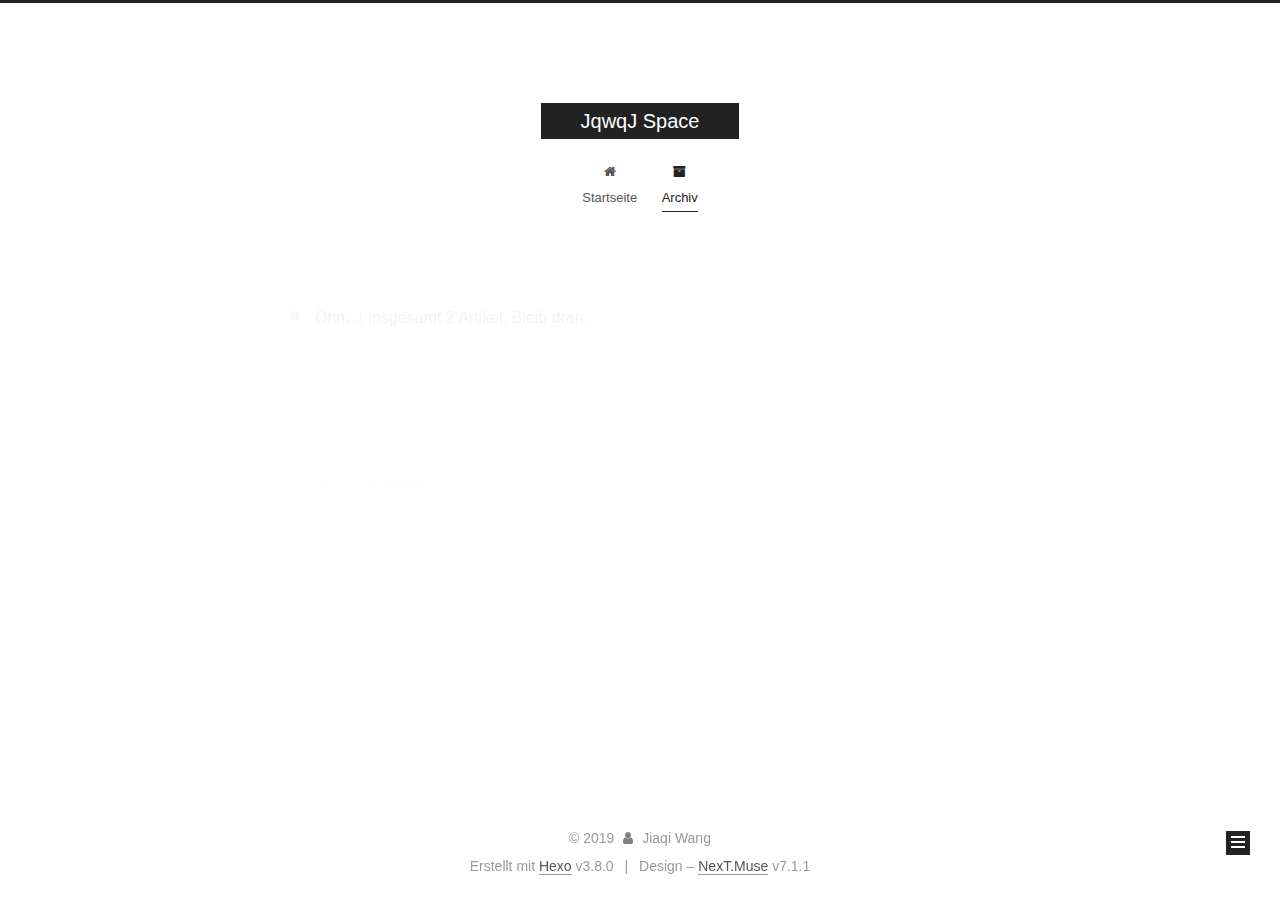
==== commit fed50fb3: "Site updated: 2019-05-05 16:52:48" ====
--- a/archives/index.html
+++ b/archives/index.html
@@ -14,7 +14,7 @@
   
 
 
-<html class="theme-next muse use-motion" lang>
+<html class="theme-next muse use-motion" lang="English">
 <head><meta name="generator" content="Hexo 3.8.0">
   <meta charset="UTF-8">
 <meta http-equiv="X-UA-Compatible" content="IE=edge">
@@ -97,12 +97,12 @@
 
 
   <meta property="og:type" content="website">
-<meta property="og:title" content="Hexo">
+<meta property="og:title" content="JqwqJ Space">
 <meta property="og:url" content="http://yoursite.com/archives/index.html">
-<meta property="og:site_name" content="Hexo">
-<meta property="og:locale" content="default">
+<meta property="og:site_name" content="JqwqJ Space">
+<meta property="og:locale" content="English">
 <meta name="twitter:card" content="summary">
-<meta name="twitter:title" content="Hexo">
+<meta name="twitter:title" content="JqwqJ Space">
 
 
 
@@ -120,7 +120,7 @@
   };
 </script>
 
-  <title>Archiv | Hexo</title>
+  <title>Archiv | JqwqJ Space</title>
   
 
 
@@ -161,7 +161,7 @@
 
 </head>
 
-<body itemscope itemtype="http://schema.org/WebPage" lang="default">
+<body itemscope itemtype="http://schema.org/WebPage" lang="English">
 
   
   
@@ -179,7 +179,7 @@
     <div class="custom-logo-site-title">
       <a href="/" class="brand" rel="start">
         <span class="logo-line-before"><i></i></span>
-        <span class="site-title">Hexo</span>
+        <span class="site-title">JqwqJ Space</span>
         <span class="logo-line-after"><i></i></span>
       </a>
     </div>
@@ -330,7 +330,7 @@
       </h2>
 
       <div class="post-meta">
-        <time class="post-time" itemprop="dateCreated" datetime="2019-05-05T16:31:47-04:00" content="2019-05-05">
+        <time class="post-time" itemprop="dateCreated" datetime="2019-05-05T15:31:47-05:00" content="2019-05-05">
           05-05
         </time>
       </div>
@@ -365,7 +365,7 @@
       </h2>
 
       <div class="post-meta">
-        <time class="post-time" itemprop="dateCreated" datetime="2019-05-05T16:03:38-04:00" content="2019-05-05">
+        <time class="post-time" itemprop="dateCreated" datetime="2019-05-05T15:03:38-05:00" content="2019-05-05">
           05-05
         </time>
       </div>
@@ -413,7 +413,7 @@
         <div class="site-overview">
           <div class="site-author motion-element" itemprop="author" itemscope itemtype="http://schema.org/Person">
             
-              <p class="site-author-name" itemprop="name">John Doe</p>
+              <p class="site-author-name" itemprop="name">Jiaqi Wang</p>
               <div class="site-description motion-element" itemprop="description"></div>
           </div>
 
@@ -441,6 +441,8 @@
                     
                       
                     
+                      
+                    
                     <span class="site-state-item-count">1</span>
                     <span class="site-state-item-name">schlagwörter</span>
                   
@@ -487,7 +489,7 @@
   <span class="with-love" id="animate">
     <i class="fa fa-user"></i>
   </span>
-  <span class="author" itemprop="copyrightHolder">John Doe</span>
+  <span class="author" itemprop="copyrightHolder">Jiaqi Wang</span>
 
   
 
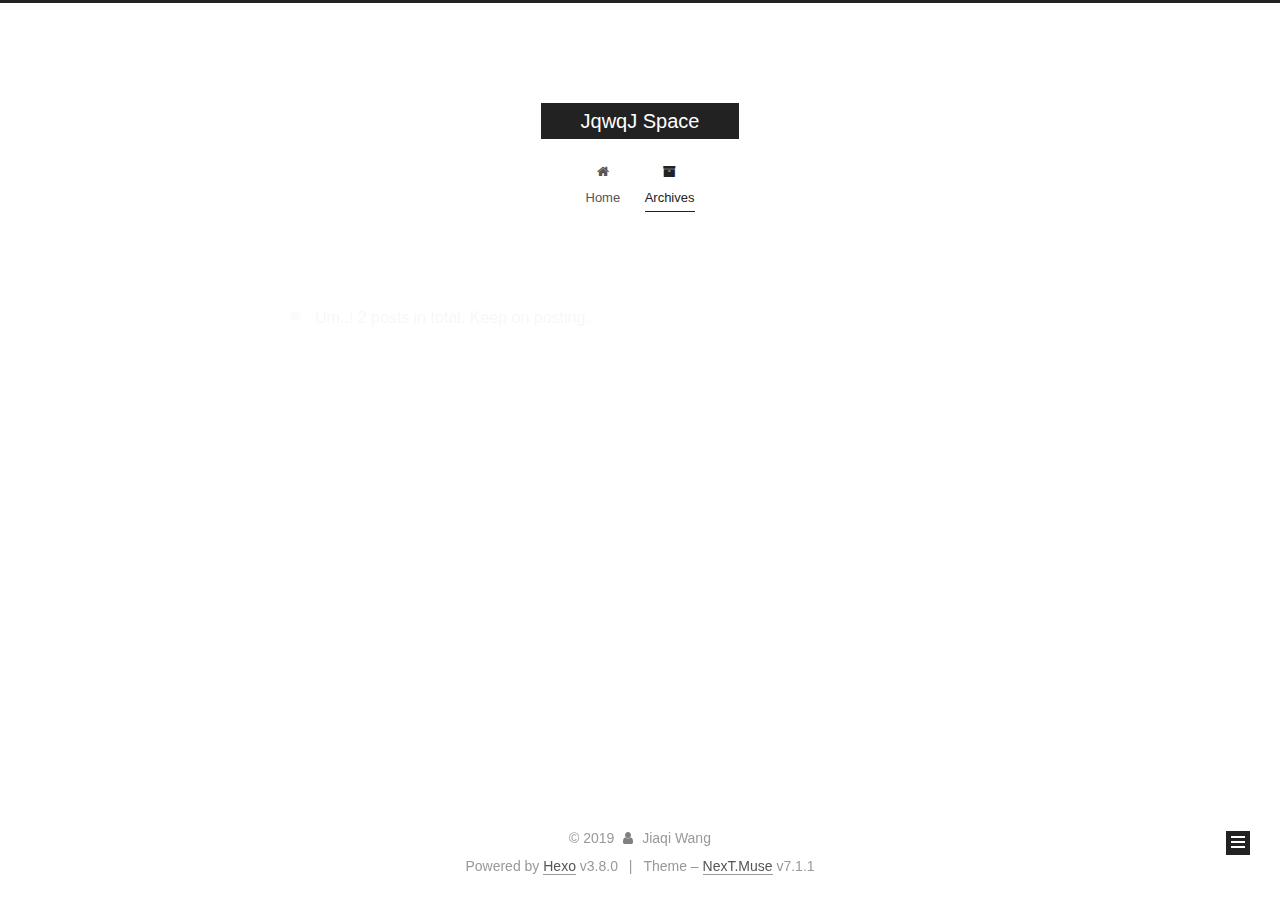
==== commit 50fd5123: "Site updated: 2019-05-05 19:09:42" ====
--- a/archives/index.html
+++ b/archives/index.html
@@ -14,7 +14,7 @@
   
 
 
-<html class="theme-next muse use-motion" lang="English">
+<html class="theme-next muse use-motion" lang="en">
 <head><meta name="generator" content="Hexo 3.8.0">
   <meta charset="UTF-8">
 <meta http-equiv="X-UA-Compatible" content="IE=edge">
@@ -52,10 +52,10 @@
   <link rel="apple-touch-icon" sizes="180x180" href="/images/apple-touch-icon-next.png?v=7.1.1">
 
 
-  <link rel="icon" type="image/png" sizes="32x32" href="/images/favicon-32x32-next.png?v=7.1.1">
-
-
-  <link rel="icon" type="image/png" sizes="16x16" href="/images/favicon-16x16-next.png?v=7.1.1">
+  <link rel="icon" type="image/png" sizes="32x32" href="/images/pikachu32.png?v=7.1.1">
+
+
+  <link rel="icon" type="image/png" sizes="16x16" href="/images/pikachu16.png?v=7.1.1">
 
 
   <link rel="mask-icon" href="/images/logo.svg?v=7.1.1" color="#222">
@@ -100,7 +100,7 @@
 <meta property="og:title" content="JqwqJ Space">
 <meta property="og:url" content="http://yoursite.com/archives/index.html">
 <meta property="og:site_name" content="JqwqJ Space">
-<meta property="og:locale" content="English">
+<meta property="og:locale" content="en">
 <meta name="twitter:card" content="summary">
 <meta name="twitter:title" content="JqwqJ Space">
 
@@ -120,7 +120,7 @@
   };
 </script>
 
-  <title>Archiv | JqwqJ Space</title>
+  <title>Archive | JqwqJ Space</title>
   
 
 
@@ -161,7 +161,7 @@
 
 </head>
 
-<body itemscope itemtype="http://schema.org/WebPage" lang="English">
+<body itemscope itemtype="http://schema.org/WebPage" lang="en">
 
   
   
@@ -188,7 +188,7 @@
   </div>
 
   <div class="site-nav-toggle">
-    <button aria-label="Navigationsleiste an/ausschalten">
+    <button aria-label="Toggle navigation bar">
       <span class="btn-bar"></span>
       <span class="btn-bar"></span>
       <span class="btn-bar"></span>
@@ -216,7 +216,7 @@
 
     
 
-    <a href="/" rel="section"><i class="menu-item-icon fa fa-fw fa-home"></i> <br>Startseite</a>
+    <a href="/" rel="section"><i class="menu-item-icon fa fa-fw fa-home"></i> <br>Home</a>
 
   </li>
         
@@ -233,7 +233,7 @@
 
     
 
-    <a href="/archives/" rel="section"><i class="menu-item-icon fa fa-fw fa-archive"></i> <br>Archiv</a>
+    <a href="/archives/" rel="section"><i class="menu-item-icon fa fa-fw fa-archive"></i> <br>Archives</a>
 
   </li>
 
@@ -296,7 +296,7 @@
         
           
         
-        Öhm..! Insgesamt 2 Artikel. Bleib dran.
+        Um..! 2 posts in total. Keep on posting.
       </span>
       
 
@@ -330,7 +330,7 @@
       </h2>
 
       <div class="post-meta">
-        <time class="post-time" itemprop="dateCreated" datetime="2019-05-05T15:31:47-05:00" content="2019-05-05">
+        <time class="post-time" itemprop="dateCreated" datetime="2019-05-05T16:31:47-04:00" content="2019-05-05">
           05-05
         </time>
       </div>
@@ -365,7 +365,7 @@
       </h2>
 
       <div class="post-meta">
-        <time class="post-time" itemprop="dateCreated" datetime="2019-05-05T15:03:38-05:00" content="2019-05-05">
+        <time class="post-time" itemprop="dateCreated" datetime="2019-05-05T16:03:38-04:00" content="2019-05-05">
           05-05
         </time>
       </div>
@@ -425,7 +425,7 @@
                   <a href="/archives/">
                 
                     <span class="site-state-item-count">2</span>
-                    <span class="site-state-item-name">Artikel</span>
+                    <span class="site-state-item-name">posts</span>
                   </a>
                 </div>
               
@@ -444,7 +444,7 @@
                       
                     
                     <span class="site-state-item-count">1</span>
-                    <span class="site-state-item-name">schlagwörter</span>
+                    <span class="site-state-item-name">tags</span>
                   
                 </div>
               
@@ -497,7 +497,7 @@
 </div>
 
 
-  <div class="powered-by">Erstellt mit  <a href="https://hexo.io" class="theme-link" rel="noopener" target="_blank">Hexo</a> v3.8.0</div>
+  <div class="powered-by">Powered by <a href="https://hexo.io" class="theme-link" rel="noopener" target="_blank">Hexo</a> v3.8.0</div>
 
 
 
@@ -505,7 +505,7 @@
 
 
 
-  <div class="theme-info">Design – <a href="https://theme-next.org" class="theme-link" rel="noopener" target="_blank">NexT.Muse</a> v7.1.1</div>
+  <div class="theme-info">Theme – <a href="https://theme-next.org" class="theme-link" rel="noopener" target="_blank">NexT.Muse</a> v7.1.1</div>
 
 
 
